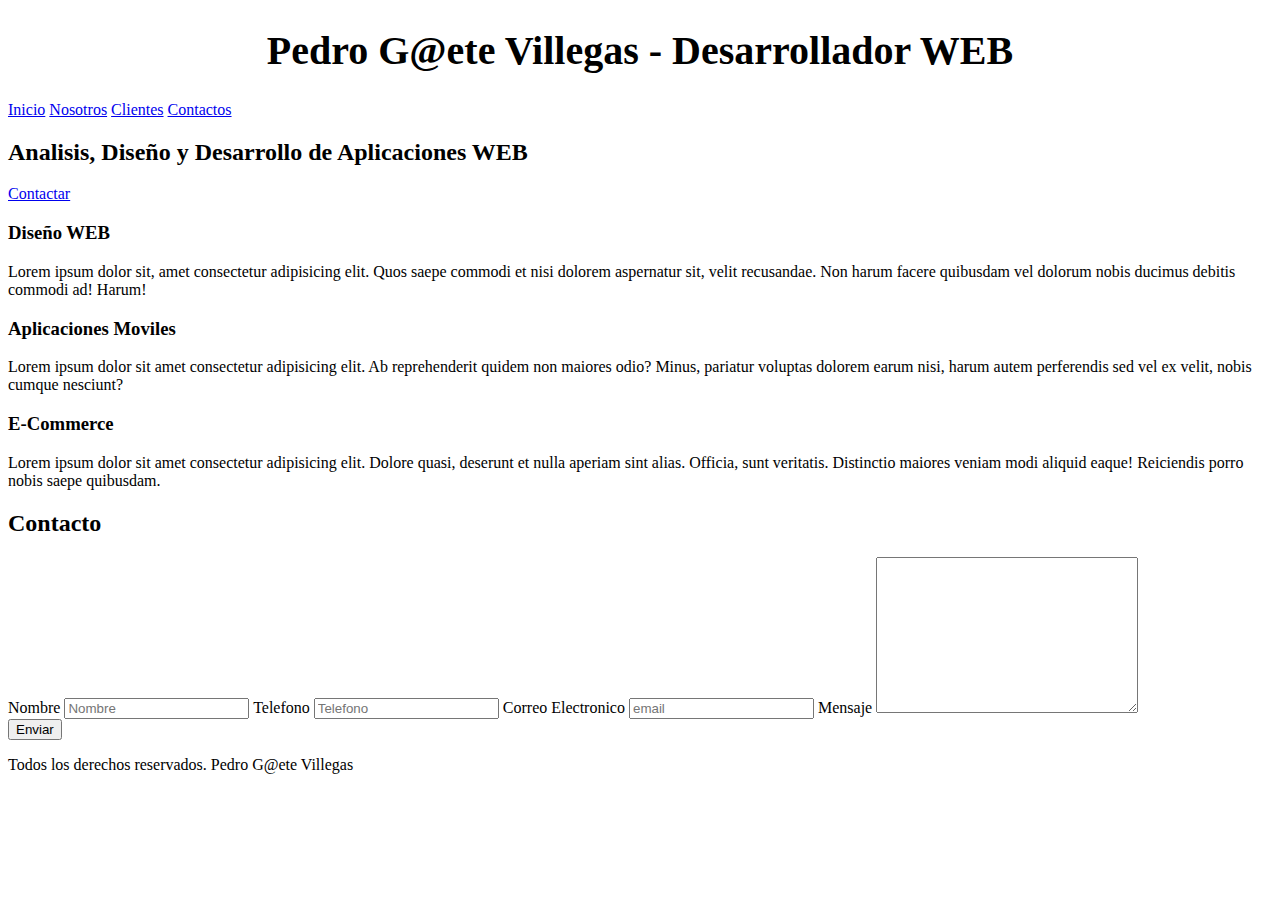
==== Freelance/index.html @ d8249018 "mover archivos" ====
<!DOCTYPE html>
<html lang="en">
<head>
    <meta charset="UTF-8">
    <meta http-equiv="X-UA-Compatible" content="IE=edge">
    <meta name="viewport" content="width=device-width, initial-scale=1.0">
    <title>Diseñador Full WEB 2.0</title>
    <link rel="stylesheet" href="css/estilo.css">
</head>
<body>
    <header>
        <h1>Pedro G@ete Villegas - <span>Desarrollador WEB</span></h1>
    </header>
    <div>
        <nav>
            <a href="index.html">Inicio</a>
            <a href="#">Nosotros</a>
            <a href="#">Clientes</a>
            <a href="#">Contactos</a>
        </nav>
    </div>
    <!--contenido personal-->
    <div>
        <h2>Analisis, Diseño y Desarrollo de Aplicaciones WEB</h2>
        
        <a href="contacto.html">Contactar</a>
    </div>

    <!--contenido servicios-->
    <div>
        <h3>Diseño WEB</h3>
        <p>Lorem ipsum dolor sit, amet consectetur adipisicing elit. 
            Quos saepe commodi et nisi dolorem aspernatur sit, velit recusandae. Non harum facere quibusdam vel dolorum nobis ducimus debitis commodi ad! Harum!</p>

        <h3>Aplicaciones Moviles</h3>
        <p>Lorem ipsum dolor sit amet consectetur adipisicing elit. Ab reprehenderit quidem non maiores odio? Minus, pariatur voluptas dolorem earum nisi, 
            harum autem perferendis sed vel ex velit, nobis cumque nesciunt?</p>

        <h3>E-Commerce</h3>
        <p>Lorem ipsum dolor sit amet consectetur adipisicing elit. Dolore quasi, deserunt et nulla aperiam sint alias. Officia, 
            sunt veritatis. Distinctio maiores veniam modi aliquid eaque! Reiciendis porro nobis saepe quibusdam.</p>
    </div>

    <!--Formulario de Contactos-->
    <div>
        <h2>Contacto</h2>
        <form action="#" method="POST">
            <div>
                <label>Nombre</label>
                <input type="text" name="nombre" placeholder="Nombre" required>
                
                <label>Telefono</label>
                <input type="tel" name="Telefono" placeholder="Telefono" required>
                
                <label>Correo Electronico</label>
                <input type="mail" name="email" placeholder="email" required>

                <label>Mensaje</label>
                <textarea name="mensaje" id="mensaje" cols="30" rows="10"></textarea>
            </div>    
            <div>
                <input type="submit" value="Enviar">
            </div>
          </form>
    </div>

    <!--pie de pagina-->

    <footer>
        <p>Todos los derechos reservados. Pedro G@ete Villegas</p>
    </footer>




</body>
</html>
---- Freelance/css/estilo.css ----
html{
    font-size:62.5%;
}
body{
    font-size: 16px;  /* 1em = 10px */
}

h1{
    text-align: center;
    font-size: 2.5em;
}

span{
    font-size: 1em;
}
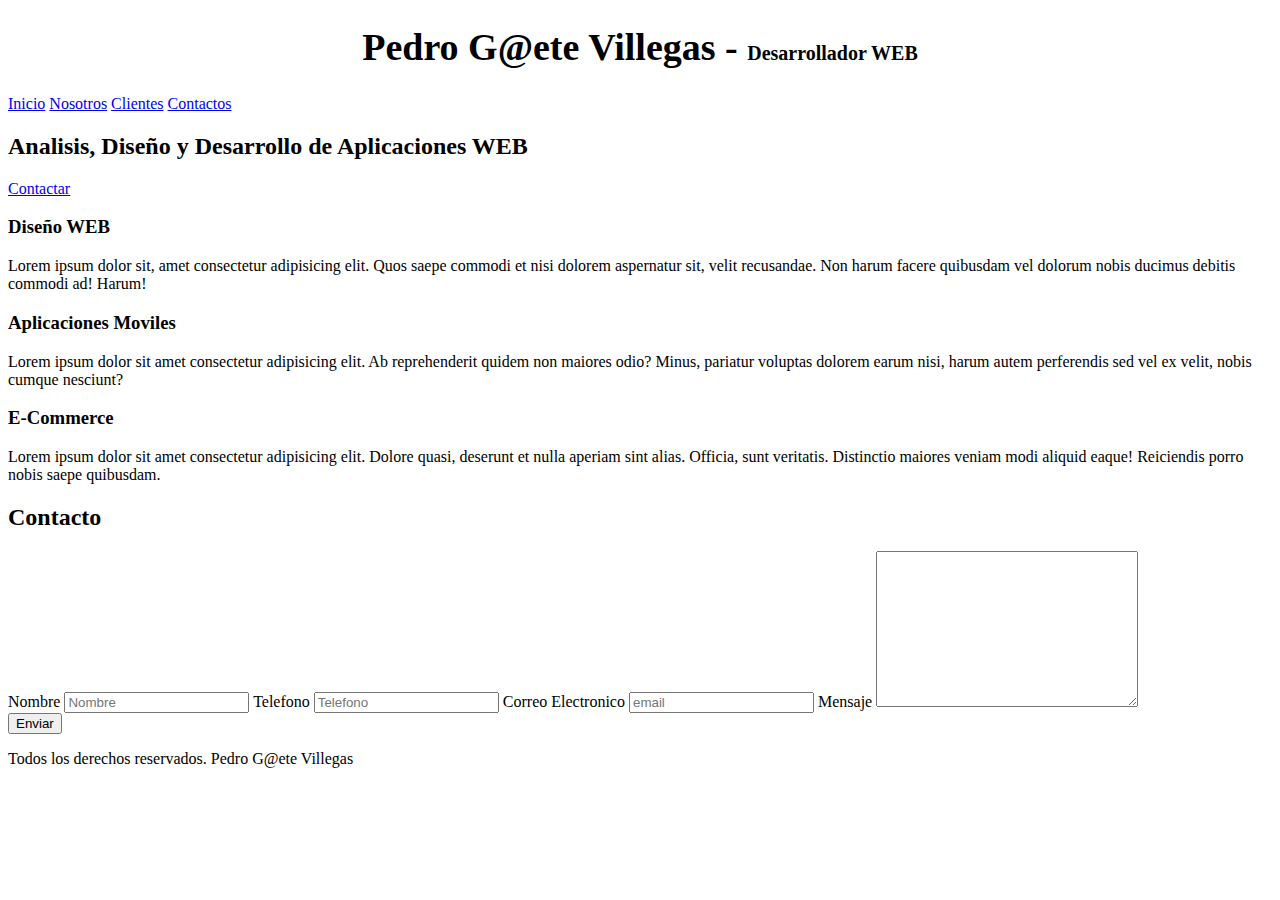
==== commit d70fc649: "freelance css" ====
--- a/Freelance/index.html
+++ b/Freelance/index.html
@@ -9,7 +9,7 @@
 </head>
 <body>
     <header>
-        <h1>Pedro G@ete Villegas - <span>Desarrollador WEB</span></h1>
+        <h1 class="titulo">Pedro G@ete Villegas - <span>Desarrollador WEB</span></h1>
     </header>
     <div>
         <nav>
--- a/Freelance/css/estilo.css
+++ b/Freelance/css/estilo.css
@@ -5,12 +5,13 @@
     font-size: 16px;  /* 1em = 10px */
 }
 
-h1{
+.titulo{
     text-align: center;
-    font-size: 2.5em;
+    font-size: 3.8rem;
 }
 
-span{
-    font-size: 1em;
+.titulo span{
+    font-size: 2rem;
+
 }
 
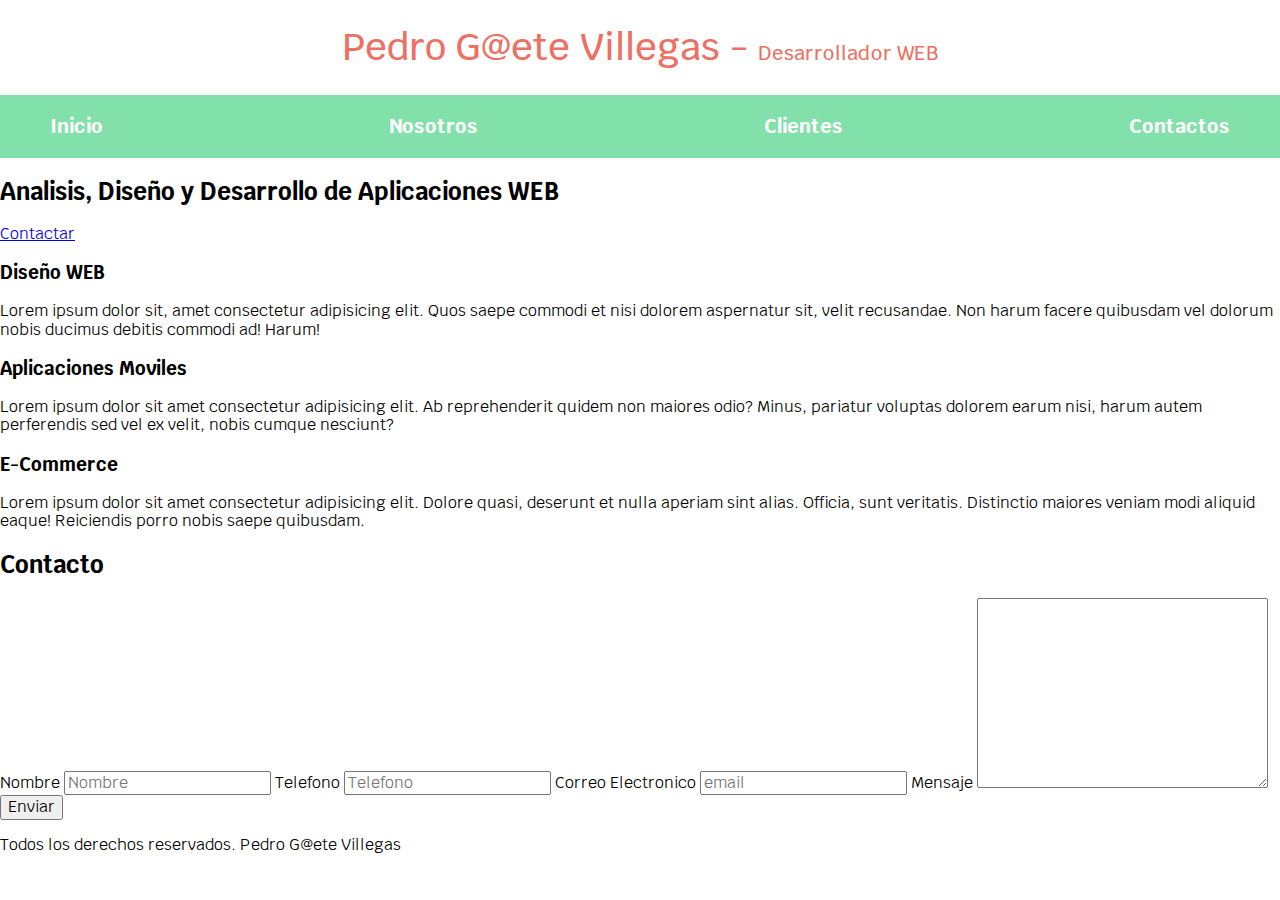
==== commit b0647ec5: "clase 2 - css menu" ====
--- a/Freelance/index.html
+++ b/Freelance/index.html
@@ -5,14 +5,19 @@
     <meta http-equiv="X-UA-Compatible" content="IE=edge">
     <meta name="viewport" content="width=device-width, initial-scale=1.0">
     <title>Diseñador Full WEB 2.0</title>
+    <!-- <link rel="preconnect" href="https://fonts.googleapis.com">
+    <link rel="preconnect" href="https://fonts.gstatic.com" crossorigin> -->
+    <link rel="stylesheet" href="css/normalize.css">
+    <link href="https://fonts.googleapis.com/css2?family=Krub:wght@400;500;700&display=swap" rel="stylesheet">
     <link rel="stylesheet" href="css/estilo.css">
 </head>
 <body>
     <header>
         <h1 class="titulo">Pedro G@ete Villegas - <span>Desarrollador WEB</span></h1>
     </header>
-    <div>
-        <nav>
+    <!--  menu princial -->
+    <div class="nav-bg">       
+        <nav class="menu-principal contenedor">
             <a href="index.html">Inicio</a>
             <a href="#">Nosotros</a>
             <a href="#">Clientes</a>
--- a/Freelance/css/estilo.css
+++ b/Freelance/css/estilo.css
@@ -1,17 +1,57 @@
+:root{
+      --blanco: #fff;
+      --black: #000;
+      --primario: #EC7063;
+      --secundario: #82E0AA;
+      --gris: #D0D3D4;
+
+      --fuente-principal: 3.8rem;
+}
+
+
 html{
     font-size:62.5%;
 }
 body{
     font-size: 16px;  /* 1em = 10px */
+    font-family: 'Krub', sans-serif;
 }
 
 .titulo{
     text-align: center;
-    font-size: 3.8rem;
+    /*font-size: 3.8rem;*/
+    font-size: var(--fuente-principal);
+    color: var(--primario);
+    font-weight: 500;    
 }
 
 .titulo span{
     font-size: 2rem;
-
 }
 
+.contenedor{
+    width: 120rem;
+    margin: 0 auto;
+}
+
+.nav-bg{
+    background-color: var(--secundario);
+}
+.menu-principal{
+    padding: 1rem;
+    display: flex;
+    justify-content: space-between;   
+}
+
+.menu-principal a {
+    color: var(--blanco);
+    text-decoration: none;
+    font-size: 2rem;
+    font-weight: 700;
+    padding: 1rem;
+}
+
+.menu-principal a:hover{
+    background-color: var(--primario);
+}
+
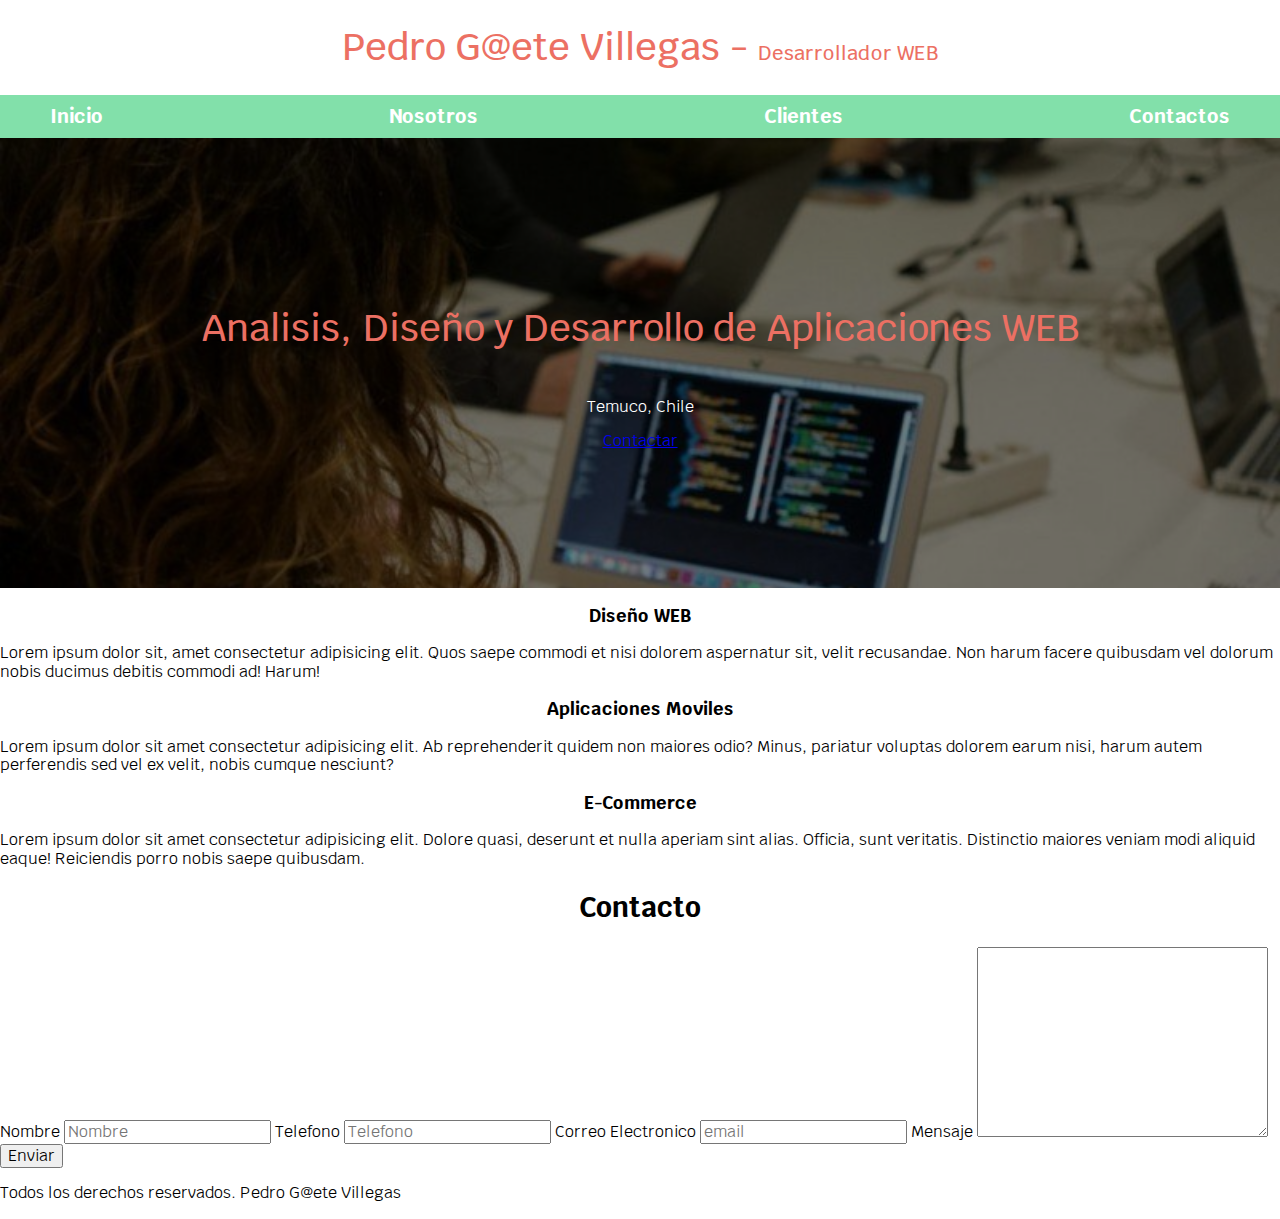
==== commit 84fa3c30: "clase 3 - imagen sombra" ====
--- a/Freelance/index.html
+++ b/Freelance/index.html
@@ -25,11 +25,16 @@
         </nav>
     </div>
     <!--contenido personal-->
-    <div>
-        <h2>Analisis, Diseño y Desarrollo de Aplicaciones WEB</h2>
-        
-        <a href="contacto.html">Contactar</a>
-    </div>
+    <section class="hero">
+        <div class="contenido-hero">
+            <h2 class="titulo" >Analisis, Diseño y Desarrollo de Aplicaciones WEB</h2>
+            
+
+            <p>Temuco, Chile</p>
+            <a href="contacto.html">Contactar</a>
+        </div>
+    </section>
+
 
     <!--contenido servicios-->
     <div>
--- a/Freelance/css/estilo.css
+++ b/Freelance/css/estilo.css
@@ -8,13 +8,34 @@
       --fuente-principal: 3.8rem;
 }
 
-
 html{
     font-size:62.5%;
+    box-sizing: border-box;
 }
+
+*, *::before, *::after{
+    box-sizing: inherit;
+}
+
 body{
     font-size: 16px;  /* 1em = 10px */
     font-family: 'Krub', sans-serif;
+}
+
+h1{
+    font-size: 3.8rem;
+}
+
+h2{
+    font-size: 2.8rem;
+}
+
+h3{
+    font-size: 1.8rem;
+}
+
+h1, h2, h3{
+    text-align: center;
 }
 
 .titulo{
@@ -30,7 +51,7 @@
 }
 
 .contenedor{
-    width: 120rem;
+    max-width: 120rem;
     margin: 0 auto;
 }
 
@@ -38,12 +59,21 @@
     background-color: var(--secundario);
 }
 .menu-principal{
-    padding: 1rem;
     display: flex;
-    justify-content: space-between;   
+    flex-direction: column;
+    
+}
+
+@media (min-width: 768px){
+    .menu-principal{
+        flex-direction: row;
+        justify-content: space-between;   
+    }
 }
 
 .menu-principal a {
+    display: block;
+    text-align: center;
     color: var(--blanco);
     text-decoration: none;
     font-size: 2rem;
@@ -55,3 +85,32 @@
     background-color: var(--primario);
 }
 
+.hero{
+    background-image: url(../img/img-portada.jpeg);
+    background-repeat: no-repeat;
+    background-size: cover;
+    height: 450px;
+   
+    position: relative;
+}
+
+.contenido-hero{
+    position: absolute;
+    background-color: rgba(0,0,0, .7);
+    background-color: rgb( 0 0 0 / 50%);
+    width: 100%;
+    height: 100%;
+
+    display: flex;
+    flex-direction: column;
+    align-items: center;
+    justify-content: center;
+}
+
+.contenido-hero h2{
+
+}
+.contenido-hero p{
+    color: var(--blanco);
+}
+
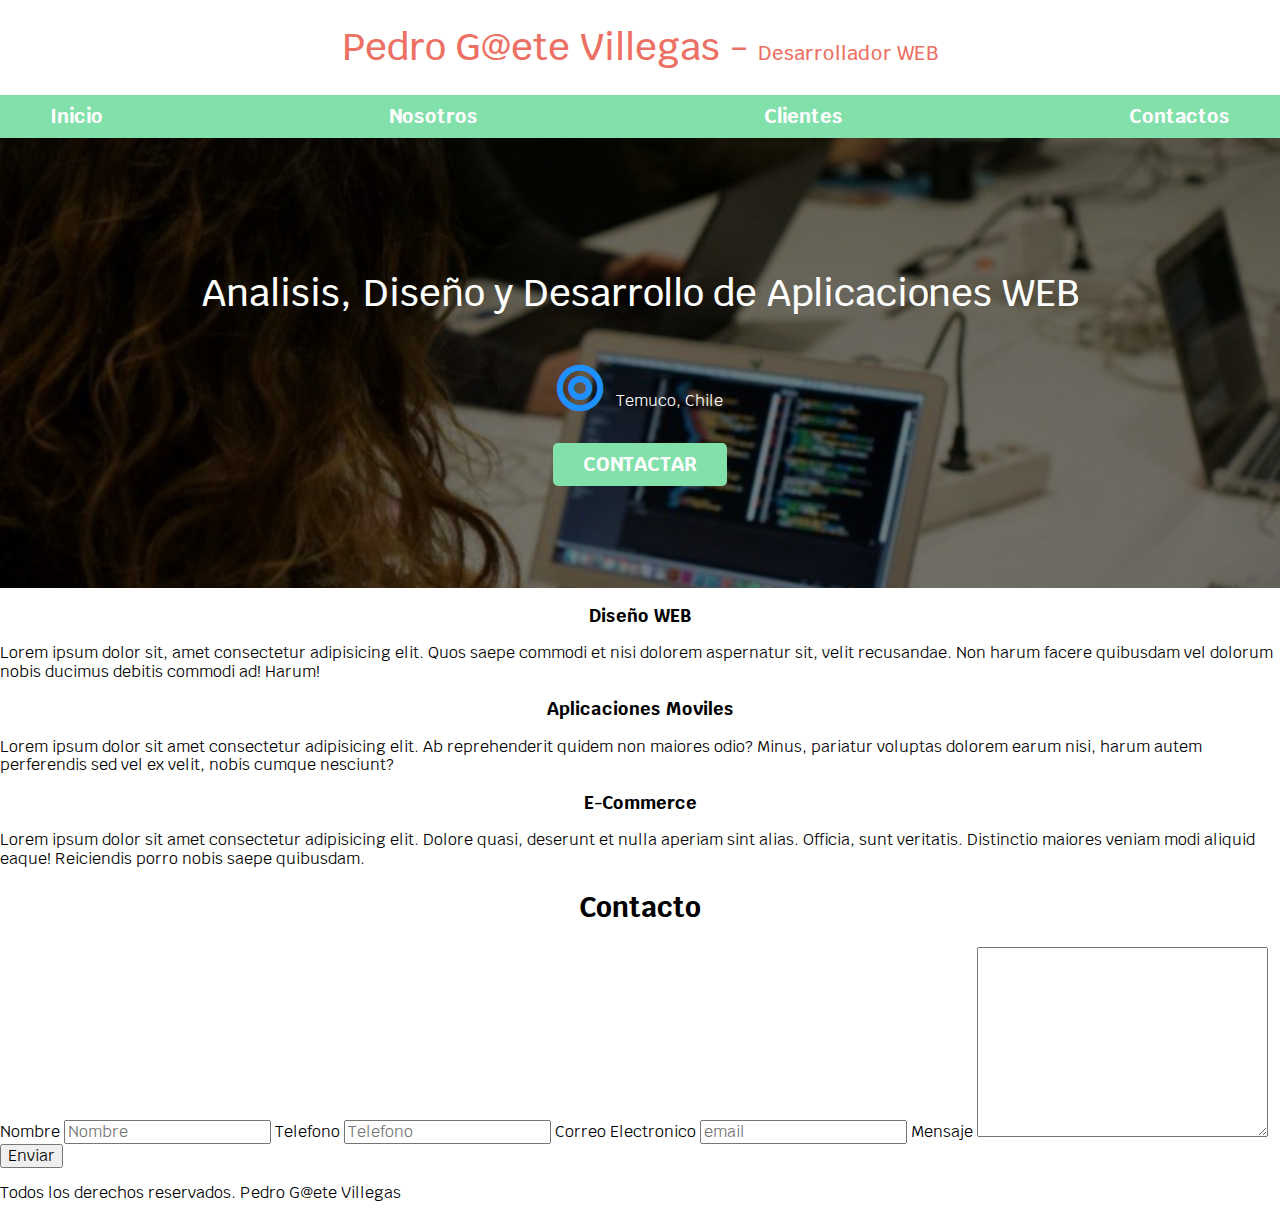
==== commit 2fd1d094: "clase 29-9" ====
--- a/Freelance/index.html
+++ b/Freelance/index.html
@@ -8,6 +8,7 @@
     <!-- <link rel="preconnect" href="https://fonts.googleapis.com">
     <link rel="preconnect" href="https://fonts.gstatic.com" crossorigin> -->
     <link rel="stylesheet" href="css/normalize.css">
+    <link rel="stylesheet" href="css/all.min.css">
     <link href="https://fonts.googleapis.com/css2?family=Krub:wght@400;500;700&display=swap" rel="stylesheet">
     <link rel="stylesheet" href="css/estilo.css">
 </head>
@@ -28,10 +29,16 @@
     <section class="hero">
         <div class="contenido-hero">
             <h2 class="titulo" >Analisis, Diseño y Desarrollo de Aplicaciones WEB</h2>
-            
-
-            <p>Temuco, Chile</p>
-            <a href="contacto.html">Contactar</a>
+            <div class="ubicacion">
+                <p>
+                  <span style="font-size: 48px; color: Dodgerblue;">
+                    <i class="fas fa-bullseye"></i>
+                  </span>
+                 Temuco, Chile</p>                
+            </div>
+            <a class="boton" href="contacto.html">Contactar</a>
+           
+           
         </div>
     </section>
 
--- a/Freelance/css/all.min.css
+++ b/Freelance/css/all.min.css
@@ -0,0 +1,5 @@
+/*!
+ * Font Awesome Free 5.15.4 by @fontawesome - https://fontawesome.com
+ * License - https://fontawesome.com/license/free (Icons: CC BY 4.0, Fonts: SIL OFL 1.1, Code: MIT License)
+ */
+.fa,.fab,.fad,.fal,.far,.fas{-moz-osx-font-smoothing:grayscale;-webkit-font-smoothing:antialiased;display:inline-block;font-style:normal;font-variant:normal;text-rendering:auto;line-height:1}.fa-lg{font-size:1.33333em;line-height:.75em;vertical-align:-.0667em}.fa-xs{font-size:.75em}.fa-sm{font-size:.875em}.fa-1x{font-size:1em}.fa-2x{font-size:2em}.fa-3x{font-size:3em}.fa-4x{font-size:4em}.fa-5x{font-size:5em}.fa-6x{font-size:6em}.fa-7x{font-size:7em}.fa-8x{font-size:8em}.fa-9x{font-size:9em}.fa-10x{font-size:10em}.fa-fw{text-align:center;width:1.25em}.fa-ul{list-style-type:none;margin-left:2.5em;padding-left:0}.fa-ul>li{position:relative}.fa-li{left:-2em;position:absolute;text-align:center;width:2em;line-height:inherit}.fa-border{border:.08em solid #eee;border-radius:.1em;padding:.2em .25em .15em}.fa-pull-left{float:left}.fa-pull-right{float:right}.fa.fa-pull-left,.fab.fa-pull-left,.fal.fa-pull-left,.far.fa-pull-left,.fas.fa-pull-left{margin-right:.3em}.fa.fa-pull-right,.fab.fa-pull-right,.fal.fa-pull-right,.far.fa-pull-right,.fas.fa-pull-right{margin-left:.3em}.fa-spin{-webkit-animation:fa-spin 2s linear infinite;animation:fa-spin 2s linear infinite}.fa-pulse{-webkit-animation:fa-spin 1s steps(8) infinite;animation:fa-spin 1s steps(8) infinite}@-webkit-keyframes fa-spin{0%{-webkit-transform:rotate(0deg);transform:rotate(0deg)}to{-webkit-transform:rotate(1turn);transform:rotate(1turn)}}@keyframes fa-spin{0%{-webkit-transform:rotate(0deg);transform:rotate(0deg)}to{-webkit-transform:rotate(1turn);transform:rotate(1turn)}}.fa-rotate-90{-ms-filter:"progid:DXImageTransform.Microsoft.BasicImage(rotation=1)";-webkit-transform:rotate(90deg);transform:rotate(90deg)}.fa-rotate-180{-ms-filter:"progid:DXImageTransform.Microsoft.BasicImage(rotation=2)";-webkit-transform:rotate(180deg);transform:rotate(180deg)}.fa-rotate-270{-ms-filter:"progid:DXImageTransform.Microsoft.BasicImage(rotation=3)";-webkit-transform:rotate(270deg);transform:rotate(270deg)}.fa-flip-horizontal{-ms-filter:"progid:DXImageTransform.Microsoft.BasicImage(rotation=0, mirror=1)";-webkit-transform:scaleX(-1);transform:scaleX(-1)}.fa-flip-vertical{-webkit-transform:scaleY(-1);transform:scaleY(-1)}.fa-flip-both,.fa-flip-horizontal.fa-flip-vertical,.fa-flip-vertical{-ms-filter:"progid:DXImageTransform.Microsoft.BasicImage(rotation=2, mirror=1)"}.fa-flip-both,.fa-flip-horizontal.fa-flip-vertical{-webkit-transform:scale(-1);transform:scale(-1)}:root .fa-flip-both,:root .fa-flip-horizontal,:root .fa-flip-vertical,:root .fa-rotate-90,:root .fa-rotate-180,:root .fa-rotate-270{-webkit-filter:none;filter:none}.fa-stack{display:inline-block;height:2em;line-height:2em;position:relative;vertical-align:middle;width:2.5em}.fa-stack-1x,.fa-stack-2x{left:0;position:absolute;text-align:center;width:100%}.fa-stack-1x{line-height:inherit}.fa-stack-2x{font-size:2em}.fa-inverse{color:#fff}.fa-500px:before{content:"\f26e"}.fa-accessible-icon:before{content:"\f368"}.fa-accusoft:before{content:"\f369"}.fa-acquisitions-incorporated:before{content:"\f6af"}.fa-ad:before{content:"\f641"}.fa-address-book:before{content:"\f2b9"}.fa-address-card:before{content:"\f2bb"}.fa-adjust:before{content:"\f042"}.fa-adn:before{content:"\f170"}.fa-adversal:before{content:"\f36a"}.fa-affiliatetheme:before{content:"\f36b"}.fa-air-freshener:before{content:"\f5d0"}.fa-airbnb:before{content:"\f834"}.fa-algolia:before{content:"\f36c"}.fa-align-center:before{content:"\f037"}.fa-align-justify:before{content:"\f039"}.fa-align-left:before{content:"\f036"}.fa-align-right:before{content:"\f038"}.fa-alipay:before{content:"\f642"}.fa-allergies:before{content:"\f461"}.fa-amazon:before{content:"\f270"}.fa-amazon-pay:before{content:"\f42c"}.fa-ambulance:before{content:"\f0f9"}.fa-american-sign-language-interpreting:before{content:"\f2a3"}.fa-amilia:before{content:"\f36d"}.fa-anchor:before{content:"\f13d"}.fa-android:before{content:"\f17b"}.fa-angellist:before{content:"\f209"}.fa-angle-double-down:before{content:"\f103"}.fa-angle-double-left:before{content:"\f100"}.fa-angle-double-right:before{content:"\f101"}.fa-angle-double-up:before{content:"\f102"}.fa-angle-down:before{content:"\f107"}.fa-angle-left:before{content:"\f104"}.fa-angle-right:before{content:"\f105"}.fa-angle-up:before{content:"\f106"}.fa-angry:before{content:"\f556"}.fa-angrycreative:before{content:"\f36e"}.fa-angular:before{content:"\f420"}.fa-ankh:before{content:"\f644"}.fa-app-store:before{content:"\f36f"}.fa-app-store-ios:before{content:"\f370"}.fa-apper:before{content:"\f371"}.fa-apple:before{content:"\f179"}.fa-apple-alt:before{content:"\f5d1"}.fa-apple-pay:before{content:"\f415"}.fa-archive:before{content:"\f187"}.fa-archway:before{content:"\f557"}.fa-arrow-alt-circle-down:before{content:"\f358"}.fa-arrow-alt-circle-left:before{content:"\f359"}.fa-arrow-alt-circle-right:before{content:"\f35a"}.fa-arrow-alt-circle-up:before{content:"\f35b"}.fa-arrow-circle-down:before{content:"\f0ab"}.fa-arrow-circle-left:before{content:"\f0a8"}.fa-arrow-circle-right:before{content:"\f0a9"}.fa-arrow-circle-up:before{content:"\f0aa"}.fa-arrow-down:before{content:"\f063"}.fa-arrow-left:before{content:"\f060"}.fa-arrow-right:before{content:"\f061"}.fa-arrow-up:before{content:"\f062"}.fa-arrows-alt:before{content:"\f0b2"}.fa-arrows-alt-h:before{content:"\f337"}.fa-arrows-alt-v:before{content:"\f338"}.fa-artstation:before{content:"\f77a"}.fa-assistive-listening-systems:before{content:"\f2a2"}.fa-asterisk:before{content:"\f069"}.fa-asymmetrik:before{content:"\f372"}.fa-at:before{content:"\f1fa"}.fa-atlas:before{content:"\f558"}.fa-atlassian:before{content:"\f77b"}.fa-atom:before{content:"\f5d2"}.fa-audible:before{content:"\f373"}.fa-audio-description:before{content:"\f29e"}.fa-autoprefixer:before{content:"\f41c"}.fa-avianex:before{content:"\f374"}.fa-aviato:before{content:"\f421"}.fa-award:before{content:"\f559"}.fa-aws:before{content:"\f375"}.fa-baby:before{content:"\f77c"}.fa-baby-carriage:before{content:"\f77d"}.fa-backspace:before{content:"\f55a"}.fa-backward:before{content:"\f04a"}.fa-bacon:before{content:"\f7e5"}.fa-bacteria:before{content:"\e059"}.fa-bacterium:before{content:"\e05a"}.fa-bahai:before{content:"\f666"}.fa-balance-scale:before{content:"\f24e"}.fa-balance-scale-left:before{content:"\f515"}.fa-balance-scale-right:before{content:"\f516"}.fa-ban:before{content:"\f05e"}.fa-band-aid:before{content:"\f462"}.fa-bandcamp:before{content:"\f2d5"}.fa-barcode:before{content:"\f02a"}.fa-bars:before{content:"\f0c9"}.fa-baseball-ball:before{content:"\f433"}.fa-basketball-ball:before{content:"\f434"}.fa-bath:before{content:"\f2cd"}.fa-battery-empty:before{content:"\f244"}.fa-battery-full:before{content:"\f240"}.fa-battery-half:before{content:"\f242"}.fa-battery-quarter:before{content:"\f243"}.fa-battery-three-quarters:before{content:"\f241"}.fa-battle-net:before{content:"\f835"}.fa-bed:before{content:"\f236"}.fa-beer:before{content:"\f0fc"}.fa-behance:before{content:"\f1b4"}.fa-behance-square:before{content:"\f1b5"}.fa-bell:before{content:"\f0f3"}.fa-bell-slash:before{content:"\f1f6"}.fa-bezier-curve:before{content:"\f55b"}.fa-bible:before{content:"\f647"}.fa-bicycle:before{content:"\f206"}.fa-biking:before{content:"\f84a"}.fa-bimobject:before{content:"\f378"}.fa-binoculars:before{content:"\f1e5"}.fa-biohazard:before{content:"\f780"}.fa-birthday-cake:before{content:"\f1fd"}.fa-bitbucket:before{content:"\f171"}.fa-bitcoin:before{content:"\f379"}.fa-bity:before{content:"\f37a"}.fa-black-tie:before{content:"\f27e"}.fa-blackberry:before{content:"\f37b"}.fa-blender:before{content:"\f517"}.fa-blender-phone:before{content:"\f6b6"}.fa-blind:before{content:"\f29d"}.fa-blog:before{content:"\f781"}.fa-blogger:before{content:"\f37c"}.fa-blogger-b:before{content:"\f37d"}.fa-bluetooth:before{content:"\f293"}.fa-bluetooth-b:before{content:"\f294"}.fa-bold:before{content:"\f032"}.fa-bolt:before{content:"\f0e7"}.fa-bomb:before{content:"\f1e2"}.fa-bone:before{content:"\f5d7"}.fa-bong:before{content:"\f55c"}.fa-book:before{content:"\f02d"}.fa-book-dead:before{content:"\f6b7"}.fa-book-medical:before{content:"\f7e6"}.fa-book-open:before{content:"\f518"}.fa-book-reader:before{content:"\f5da"}.fa-bookmark:before{content:"\f02e"}.fa-bootstrap:before{content:"\f836"}.fa-border-all:before{content:"\f84c"}.fa-border-none:before{content:"\f850"}.fa-border-style:before{content:"\f853"}.fa-bowling-ball:before{content:"\f436"}.fa-box:before{content:"\f466"}.fa-box-open:before{content:"\f49e"}.fa-box-tissue:before{content:"\e05b"}.fa-boxes:before{content:"\f468"}.fa-braille:before{content:"\f2a1"}.fa-brain:before{content:"\f5dc"}.fa-bread-slice:before{content:"\f7ec"}.fa-briefcase:before{content:"\f0b1"}.fa-briefcase-medical:before{content:"\f469"}.fa-broadcast-tower:before{content:"\f519"}.fa-broom:before{content:"\f51a"}.fa-brush:before{content:"\f55d"}.fa-btc:before{content:"\f15a"}.fa-buffer:before{content:"\f837"}.fa-bug:before{content:"\f188"}.fa-building:before{content:"\f1ad"}.fa-bullhorn:before{content:"\f0a1"}.fa-bullseye:before{content:"\f140"}.fa-burn:before{content:"\f46a"}.fa-buromobelexperte:before{content:"\f37f"}.fa-bus:before{content:"\f207"}.fa-bus-alt:before{content:"\f55e"}.fa-business-time:before{content:"\f64a"}.fa-buy-n-large:before{content:"\f8a6"}.fa-buysellads:before{content:"\f20d"}.fa-calculator:before{content:"\f1ec"}.fa-calendar:before{content:"\f133"}.fa-calendar-alt:before{content:"\f073"}.fa-calendar-check:before{content:"\f274"}.fa-calendar-day:before{content:"\f783"}.fa-calendar-minus:before{content:"\f272"}.fa-calendar-plus:before{content:"\f271"}.fa-calendar-times:before{content:"\f273"}.fa-calendar-week:before{content:"\f784"}.fa-camera:before{content:"\f030"}.fa-camera-retro:before{content:"\f083"}.fa-campground:before{content:"\f6bb"}.fa-canadian-maple-leaf:before{content:"\f785"}.fa-candy-cane:before{content:"\f786"}.fa-cannabis:before{content:"\f55f"}.fa-capsules:before{content:"\f46b"}.fa-car:before{content:"\f1b9"}.fa-car-alt:before{content:"\f5de"}.fa-car-battery:before{content:"\f5df"}.fa-car-crash:before{content:"\f5e1"}.fa-car-side:before{content:"\f5e4"}.fa-caravan:before{content:"\f8ff"}.fa-caret-down:before{content:"\f0d7"}.fa-caret-left:before{content:"\f0d9"}.fa-caret-right:before{content:"\f0da"}.fa-caret-square-down:before{content:"\f150"}.fa-caret-square-left:before{content:"\f191"}.fa-caret-square-right:before{content:"\f152"}.fa-caret-square-up:before{content:"\f151"}.fa-caret-up:before{content:"\f0d8"}.fa-carrot:before{content:"\f787"}.fa-cart-arrow-down:before{content:"\f218"}.fa-cart-plus:before{content:"\f217"}.fa-cash-register:before{content:"\f788"}.fa-cat:before{content:"\f6be"}.fa-cc-amazon-pay:before{content:"\f42d"}.fa-cc-amex:before{content:"\f1f3"}.fa-cc-apple-pay:before{content:"\f416"}.fa-cc-diners-club:before{content:"\f24c"}.fa-cc-discover:before{content:"\f1f2"}.fa-cc-jcb:before{content:"\f24b"}.fa-cc-mastercard:before{content:"\f1f1"}.fa-cc-paypal:before{content:"\f1f4"}.fa-cc-stripe:before{content:"\f1f5"}.fa-cc-visa:before{content:"\f1f0"}.fa-centercode:before{content:"\f380"}.fa-centos:before{content:"\f789"}.fa-certificate:before{content:"\f0a3"}.fa-chair:before{content:"\f6c0"}.fa-chalkboard:before{content:"\f51b"}.fa-chalkboard-teacher:before{content:"\f51c"}.fa-charging-station:before{content:"\f5e7"}.fa-chart-area:before{content:"\f1fe"}.fa-chart-bar:before{content:"\f080"}.fa-chart-line:before{content:"\f201"}.fa-chart-pie:before{content:"\f200"}.fa-check:before{content:"\f00c"}.fa-check-circle:before{content:"\f058"}.fa-check-double:before{content:"\f560"}.fa-check-square:before{content:"\f14a"}.fa-cheese:before{content:"\f7ef"}.fa-chess:before{content:"\f439"}.fa-chess-bishop:before{content:"\f43a"}.fa-chess-board:before{content:"\f43c"}.fa-chess-king:before{content:"\f43f"}.fa-chess-knight:before{content:"\f441"}.fa-chess-pawn:before{content:"\f443"}.fa-chess-queen:before{content:"\f445"}.fa-chess-rook:before{content:"\f447"}.fa-chevron-circle-down:before{content:"\f13a"}.fa-chevron-circle-left:before{content:"\f137"}.fa-chevron-circle-right:before{content:"\f138"}.fa-chevron-circle-up:before{content:"\f139"}.fa-chevron-down:before{content:"\f078"}.fa-chevron-left:before{content:"\f053"}.fa-chevron-right:before{content:"\f054"}.fa-chevron-up:before{content:"\f077"}.fa-child:before{content:"\f1ae"}.fa-chrome:before{content:"\f268"}.fa-chromecast:before{content:"\f838"}.fa-church:before{content:"\f51d"}.fa-circle:before{content:"\f111"}.fa-circle-notch:before{content:"\f1ce"}.fa-city:before{content:"\f64f"}.fa-clinic-medical:before{content:"\f7f2"}.fa-clipboard:before{content:"\f328"}.fa-clipboard-check:before{content:"\f46c"}.fa-clipboard-list:before{content:"\f46d"}.fa-clock:before{content:"\f017"}.fa-clone:before{content:"\f24d"}.fa-closed-captioning:before{content:"\f20a"}.fa-cloud:before{content:"\f0c2"}.fa-cloud-download-alt:before{content:"\f381"}.fa-cloud-meatball:before{content:"\f73b"}.fa-cloud-moon:before{content:"\f6c3"}.fa-cloud-moon-rain:before{content:"\f73c"}.fa-cloud-rain:before{content:"\f73d"}.fa-cloud-showers-heavy:before{content:"\f740"}.fa-cloud-sun:before{content:"\f6c4"}.fa-cloud-sun-rain:before{content:"\f743"}.fa-cloud-upload-alt:before{content:"\f382"}.fa-cloudflare:before{content:"\e07d"}.fa-cloudscale:before{content:"\f383"}.fa-cloudsmith:before{content:"\f384"}.fa-cloudversify:before{content:"\f385"}.fa-cocktail:before{content:"\f561"}.fa-code:before{content:"\f121"}.fa-code-branch:before{content:"\f126"}.fa-codepen:before{content:"\f1cb"}.fa-codiepie:before{content:"\f284"}.fa-coffee:before{content:"\f0f4"}.fa-cog:before{content:"\f013"}.fa-cogs:before{content:"\f085"}.fa-coins:before{content:"\f51e"}.fa-columns:before{content:"\f0db"}.fa-comment:before{content:"\f075"}.fa-comment-alt:before{content:"\f27a"}.fa-comment-dollar:before{content:"\f651"}.fa-comment-dots:before{content:"\f4ad"}.fa-comment-medical:before{content:"\f7f5"}.fa-comment-slash:before{content:"\f4b3"}.fa-comments:before{content:"\f086"}.fa-comments-dollar:before{content:"\f653"}.fa-compact-disc:before{content:"\f51f"}.fa-compass:before{content:"\f14e"}.fa-compress:before{content:"\f066"}.fa-compress-alt:before{content:"\f422"}.fa-compress-arrows-alt:before{content:"\f78c"}.fa-concierge-bell:before{content:"\f562"}.fa-confluence:before{content:"\f78d"}.fa-connectdevelop:before{content:"\f20e"}.fa-contao:before{content:"\f26d"}.fa-cookie:before{content:"\f563"}.fa-cookie-bite:before{content:"\f564"}.fa-copy:before{content:"\f0c5"}.fa-copyright:before{content:"\f1f9"}.fa-cotton-bureau:before{content:"\f89e"}.fa-couch:before{content:"\f4b8"}.fa-cpanel:before{content:"\f388"}.fa-creative-commons:before{content:"\f25e"}.fa-creative-commons-by:before{content:"\f4e7"}.fa-creative-commons-nc:before{content:"\f4e8"}.fa-creative-commons-nc-eu:before{content:"\f4e9"}.fa-creative-commons-nc-jp:before{content:"\f4ea"}.fa-creative-commons-nd:before{content:"\f4eb"}.fa-creative-commons-pd:before{content:"\f4ec"}.fa-creative-commons-pd-alt:before{content:"\f4ed"}.fa-creative-commons-remix:before{content:"\f4ee"}.fa-creative-commons-sa:before{content:"\f4ef"}.fa-creative-commons-sampling:before{content:"\f4f0"}.fa-creative-commons-sampling-plus:before{content:"\f4f1"}.fa-creative-commons-share:before{content:"\f4f2"}.fa-creative-commons-zero:before{content:"\f4f3"}.fa-credit-card:before{content:"\f09d"}.fa-critical-role:before{content:"\f6c9"}.fa-crop:before{content:"\f125"}.fa-crop-alt:before{content:"\f565"}.fa-cross:before{content:"\f654"}.fa-crosshairs:before{content:"\f05b"}.fa-crow:before{content:"\f520"}.fa-crown:before{content:"\f521"}.fa-crutch:before{content:"\f7f7"}.fa-css3:before{content:"\f13c"}.fa-css3-alt:before{content:"\f38b"}.fa-cube:before{content:"\f1b2"}.fa-cubes:before{content:"\f1b3"}.fa-cut:before{content:"\f0c4"}.fa-cuttlefish:before{content:"\f38c"}.fa-d-and-d:before{content:"\f38d"}.fa-d-and-d-beyond:before{content:"\f6ca"}.fa-dailymotion:before{content:"\e052"}.fa-dashcube:before{content:"\f210"}.fa-database:before{content:"\f1c0"}.fa-deaf:before{content:"\f2a4"}.fa-deezer:before{content:"\e077"}.fa-delicious:before{content:"\f1a5"}.fa-democrat:before{content:"\f747"}.fa-deploydog:before{content:"\f38e"}.fa-deskpro:before{content:"\f38f"}.fa-desktop:before{content:"\f108"}.fa-dev:before{content:"\f6cc"}.fa-deviantart:before{content:"\f1bd"}.fa-dharmachakra:before{content:"\f655"}.fa-dhl:before{content:"\f790"}.fa-diagnoses:before{content:"\f470"}.fa-diaspora:before{content:"\f791"}.fa-dice:before{content:"\f522"}.fa-dice-d20:before{content:"\f6cf"}.fa-dice-d6:before{content:"\f6d1"}.fa-dice-five:before{content:"\f523"}.fa-dice-four:before{content:"\f524"}.fa-dice-one:before{content:"\f525"}.fa-dice-six:before{content:"\f526"}.fa-dice-three:before{content:"\f527"}.fa-dice-two:before{content:"\f528"}.fa-digg:before{content:"\f1a6"}.fa-digital-ocean:before{content:"\f391"}.fa-digital-tachograph:before{content:"\f566"}.fa-directions:before{content:"\f5eb"}.fa-discord:before{content:"\f392"}.fa-discourse:before{content:"\f393"}.fa-disease:before{content:"\f7fa"}.fa-divide:before{content:"\f529"}.fa-dizzy:before{content:"\f567"}.fa-dna:before{content:"\f471"}.fa-dochub:before{content:"\f394"}.fa-docker:before{content:"\f395"}.fa-dog:before{content:"\f6d3"}.fa-dollar-sign:before{content:"\f155"}.fa-dolly:before{content:"\f472"}.fa-dolly-flatbed:before{content:"\f474"}.fa-donate:before{content:"\f4b9"}.fa-door-closed:before{content:"\f52a"}.fa-door-open:before{content:"\f52b"}.fa-dot-circle:before{content:"\f192"}.fa-dove:before{content:"\f4ba"}.fa-download:before{content:"\f019"}.fa-draft2digital:before{content:"\f396"}.fa-drafting-compass:before{content:"\f568"}.fa-dragon:before{content:"\f6d5"}.fa-draw-polygon:before{content:"\f5ee"}.fa-dribbble:before{content:"\f17d"}.fa-dribbble-square:before{content:"\f397"}.fa-dropbox:before{content:"\f16b"}.fa-drum:before{content:"\f569"}.fa-drum-steelpan:before{content:"\f56a"}.fa-drumstick-bite:before{content:"\f6d7"}.fa-drupal:before{content:"\f1a9"}.fa-dumbbell:before{content:"\f44b"}.fa-dumpster:before{content:"\f793"}.fa-dumpster-fire:before{content:"\f794"}.fa-dungeon:before{content:"\f6d9"}.fa-dyalog:before{content:"\f399"}.fa-earlybirds:before{content:"\f39a"}.fa-ebay:before{content:"\f4f4"}.fa-edge:before{content:"\f282"}.fa-edge-legacy:before{content:"\e078"}.fa-edit:before{content:"\f044"}.fa-egg:before{content:"\f7fb"}.fa-eject:before{content:"\f052"}.fa-elementor:before{content:"\f430"}.fa-ellipsis-h:before{content:"\f141"}.fa-ellipsis-v:before{content:"\f142"}.fa-ello:before{content:"\f5f1"}.fa-ember:before{content:"\f423"}.fa-empire:before{content:"\f1d1"}.fa-envelope:before{content:"\f0e0"}.fa-envelope-open:before{content:"\f2b6"}.fa-envelope-open-text:before{content:"\f658"}.fa-envelope-square:before{content:"\f199"}.fa-envira:before{content:"\f299"}.fa-equals:before{content:"\f52c"}.fa-eraser:before{content:"\f12d"}.fa-erlang:before{content:"\f39d"}.fa-ethereum:before{content:"\f42e"}.fa-ethernet:before{content:"\f796"}.fa-etsy:before{content:"\f2d7"}.fa-euro-sign:before{content:"\f153"}.fa-evernote:before{content:"\f839"}.fa-exchange-alt:before{content:"\f362"}.fa-exclamation:before{content:"\f12a"}.fa-exclamation-circle:before{content:"\f06a"}.fa-exclamation-triangle:before{content:"\f071"}.fa-expand:before{content:"\f065"}.fa-expand-alt:before{content:"\f424"}.fa-expand-arrows-alt:before{content:"\f31e"}.fa-expeditedssl:before{content:"\f23e"}.fa-external-link-alt:before{content:"\f35d"}.fa-external-link-square-alt:before{content:"\f360"}.fa-eye:before{content:"\f06e"}.fa-eye-dropper:before{content:"\f1fb"}.fa-eye-slash:before{content:"\f070"}.fa-facebook:before{content:"\f09a"}.fa-facebook-f:before{content:"\f39e"}.fa-facebook-messenger:before{content:"\f39f"}.fa-facebook-square:before{content:"\f082"}.fa-fan:before{content:"\f863"}.fa-fantasy-flight-games:before{content:"\f6dc"}.fa-fast-backward:before{content:"\f049"}.fa-fast-forward:before{content:"\f050"}.fa-faucet:before{content:"\e005"}.fa-fax:before{content:"\f1ac"}.fa-feather:before{content:"\f52d"}.fa-feather-alt:before{content:"\f56b"}.fa-fedex:before{content:"\f797"}.fa-fedora:before{content:"\f798"}.fa-female:before{content:"\f182"}.fa-fighter-jet:before{content:"\f0fb"}.fa-figma:before{content:"\f799"}.fa-file:before{content:"\f15b"}.fa-file-alt:before{content:"\f15c"}.fa-file-archive:before{content:"\f1c6"}.fa-file-audio:before{content:"\f1c7"}.fa-file-code:before{content:"\f1c9"}.fa-file-contract:before{content:"\f56c"}.fa-file-csv:before{content:"\f6dd"}.fa-file-download:before{content:"\f56d"}.fa-file-excel:before{content:"\f1c3"}.fa-file-export:before{content:"\f56e"}.fa-file-image:before{content:"\f1c5"}.fa-file-import:before{content:"\f56f"}.fa-file-invoice:before{content:"\f570"}.fa-file-invoice-dollar:before{content:"\f571"}.fa-file-medical:before{content:"\f477"}.fa-file-medical-alt:before{content:"\f478"}.fa-file-pdf:before{content:"\f1c1"}.fa-file-powerpoint:before{content:"\f1c4"}.fa-file-prescription:before{content:"\f572"}.fa-file-signature:before{content:"\f573"}.fa-file-upload:before{content:"\f574"}.fa-file-video:before{content:"\f1c8"}.fa-file-word:before{content:"\f1c2"}.fa-fill:before{content:"\f575"}.fa-fill-drip:before{content:"\f576"}.fa-film:before{content:"\f008"}.fa-filter:before{content:"\f0b0"}.fa-fingerprint:before{content:"\f577"}.fa-fire:before{content:"\f06d"}.fa-fire-alt:before{content:"\f7e4"}.fa-fire-extinguisher:before{content:"\f134"}.fa-firefox:before{content:"\f269"}.fa-firefox-browser:before{content:"\e007"}.fa-first-aid:before{content:"\f479"}.fa-first-order:before{content:"\f2b0"}.fa-first-order-alt:before{content:"\f50a"}.fa-firstdraft:before{content:"\f3a1"}.fa-fish:before{content:"\f578"}.fa-fist-raised:before{content:"\f6de"}.fa-flag:before{content:"\f024"}.fa-flag-checkered:before{content:"\f11e"}.fa-flag-usa:before{content:"\f74d"}.fa-flask:before{content:"\f0c3"}.fa-flickr:before{content:"\f16e"}.fa-flipboard:before{content:"\f44d"}.fa-flushed:before{content:"\f579"}.fa-fly:before{content:"\f417"}.fa-folder:before{content:"\f07b"}.fa-folder-minus:before{content:"\f65d"}.fa-folder-open:before{content:"\f07c"}.fa-folder-plus:before{content:"\f65e"}.fa-font:before{content:"\f031"}.fa-font-awesome:before{content:"\f2b4"}.fa-font-awesome-alt:before{content:"\f35c"}.fa-font-awesome-flag:before{content:"\f425"}.fa-font-awesome-logo-full:before{content:"\f4e6"}.fa-fonticons:before{content:"\f280"}.fa-fonticons-fi:before{content:"\f3a2"}.fa-football-ball:before{content:"\f44e"}.fa-fort-awesome:before{content:"\f286"}.fa-fort-awesome-alt:before{content:"\f3a3"}.fa-forumbee:before{content:"\f211"}.fa-forward:before{content:"\f04e"}.fa-foursquare:before{content:"\f180"}.fa-free-code-camp:before{content:"\f2c5"}.fa-freebsd:before{content:"\f3a4"}.fa-frog:before{content:"\f52e"}.fa-frown:before{content:"\f119"}.fa-frown-open:before{content:"\f57a"}.fa-fulcrum:before{content:"\f50b"}.fa-funnel-dollar:before{content:"\f662"}.fa-futbol:before{content:"\f1e3"}.fa-galactic-republic:before{content:"\f50c"}.fa-galactic-senate:before{content:"\f50d"}.fa-gamepad:before{content:"\f11b"}.fa-gas-pump:before{content:"\f52f"}.fa-gavel:before{content:"\f0e3"}.fa-gem:before{content:"\f3a5"}.fa-genderless:before{content:"\f22d"}.fa-get-pocket:before{content:"\f265"}.fa-gg:before{content:"\f260"}.fa-gg-circle:before{content:"\f261"}.fa-ghost:before{content:"\f6e2"}.fa-gift:before{content:"\f06b"}.fa-gifts:before{content:"\f79c"}.fa-git:before{content:"\f1d3"}.fa-git-alt:before{content:"\f841"}.fa-git-square:before{content:"\f1d2"}.fa-github:before{content:"\f09b"}.fa-github-alt:before{content:"\f113"}.fa-github-square:before{content:"\f092"}.fa-gitkraken:before{content:"\f3a6"}.fa-gitlab:before{content:"\f296"}.fa-gitter:before{content:"\f426"}.fa-glass-cheers:before{content:"\f79f"}.fa-glass-martini:before{content:"\f000"}.fa-glass-martini-alt:before{content:"\f57b"}.fa-glass-whiskey:before{content:"\f7a0"}.fa-glasses:before{content:"\f530"}.fa-glide:before{content:"\f2a5"}.fa-glide-g:before{content:"\f2a6"}.fa-globe:before{content:"\f0ac"}.fa-globe-africa:before{content:"\f57c"}.fa-globe-americas:before{content:"\f57d"}.fa-globe-asia:before{content:"\f57e"}.fa-globe-europe:before{content:"\f7a2"}.fa-gofore:before{content:"\f3a7"}.fa-golf-ball:before{content:"\f450"}.fa-goodreads:before{content:"\f3a8"}.fa-goodreads-g:before{content:"\f3a9"}.fa-google:before{content:"\f1a0"}.fa-google-drive:before{content:"\f3aa"}.fa-google-pay:before{content:"\e079"}.fa-google-play:before{content:"\f3ab"}.fa-google-plus:before{content:"\f2b3"}.fa-google-plus-g:before{content:"\f0d5"}.fa-google-plus-square:before{content:"\f0d4"}.fa-google-wallet:before{content:"\f1ee"}.fa-gopuram:before{content:"\f664"}.fa-graduation-cap:before{content:"\f19d"}.fa-gratipay:before{content:"\f184"}.fa-grav:before{content:"\f2d6"}.fa-greater-than:before{content:"\f531"}.fa-greater-than-equal:before{content:"\f532"}.fa-grimace:before{content:"\f57f"}.fa-grin:before{content:"\f580"}.fa-grin-alt:before{content:"\f581"}.fa-grin-beam:before{content:"\f582"}.fa-grin-beam-sweat:before{content:"\f583"}.fa-grin-hearts:before{content:"\f584"}.fa-grin-squint:before{content:"\f585"}.fa-grin-squint-tears:before{content:"\f586"}.fa-grin-stars:before{content:"\f587"}.fa-grin-tears:before{content:"\f588"}.fa-grin-tongue:before{content:"\f589"}.fa-grin-tongue-squint:before{content:"\f58a"}.fa-grin-tongue-wink:before{content:"\f58b"}.fa-grin-wink:before{content:"\f58c"}.fa-grip-horizontal:before{content:"\f58d"}.fa-grip-lines:before{content:"\f7a4"}.fa-grip-lines-vertical:before{content:"\f7a5"}.fa-grip-vertical:before{content:"\f58e"}.fa-gripfire:before{content:"\f3ac"}.fa-grunt:before{content:"\f3ad"}.fa-guilded:before{content:"\e07e"}.fa-guitar:before{content:"\f7a6"}.fa-gulp:before{content:"\f3ae"}.fa-h-square:before{content:"\f0fd"}.fa-hacker-news:before{content:"\f1d4"}.fa-hacker-news-square:before{content:"\f3af"}.fa-hackerrank:before{content:"\f5f7"}.fa-hamburger:before{content:"\f805"}.fa-hammer:before{content:"\f6e3"}.fa-hamsa:before{content:"\f665"}.fa-hand-holding:before{content:"\f4bd"}.fa-hand-holding-heart:before{content:"\f4be"}.fa-hand-holding-medical:before{content:"\e05c"}.fa-hand-holding-usd:before{content:"\f4c0"}.fa-hand-holding-water:before{content:"\f4c1"}.fa-hand-lizard:before{content:"\f258"}.fa-hand-middle-finger:before{content:"\f806"}.fa-hand-paper:before{content:"\f256"}.fa-hand-peace:before{content:"\f25b"}.fa-hand-point-down:before{content:"\f0a7"}.fa-hand-point-left:before{content:"\f0a5"}.fa-hand-point-right:before{content:"\f0a4"}.fa-hand-point-up:before{content:"\f0a6"}.fa-hand-pointer:before{content:"\f25a"}.fa-hand-rock:before{content:"\f255"}.fa-hand-scissors:before{content:"\f257"}.fa-hand-sparkles:before{content:"\e05d"}.fa-hand-spock:before{content:"\f259"}.fa-hands:before{content:"\f4c2"}.fa-hands-helping:before{content:"\f4c4"}.fa-hands-wash:before{content:"\e05e"}.fa-handshake:before{content:"\f2b5"}.fa-handshake-alt-slash:before{content:"\e05f"}.fa-handshake-slash:before{content:"\e060"}.fa-hanukiah:before{content:"\f6e6"}.fa-hard-hat:before{content:"\f807"}.fa-hashtag:before{content:"\f292"}.fa-hat-cowboy:before{content:"\f8c0"}.fa-hat-cowboy-side:before{content:"\f8c1"}.fa-hat-wizard:before{content:"\f6e8"}.fa-hdd:before{content:"\f0a0"}.fa-head-side-cough:before{content:"\e061"}.fa-head-side-cough-slash:before{content:"\e062"}.fa-head-side-mask:before{content:"\e063"}.fa-head-side-virus:before{content:"\e064"}.fa-heading:before{content:"\f1dc"}.fa-headphones:before{content:"\f025"}.fa-headphones-alt:before{content:"\f58f"}.fa-headset:before{content:"\f590"}.fa-heart:before{content:"\f004"}.fa-heart-broken:before{content:"\f7a9"}.fa-heartbeat:before{content:"\f21e"}.fa-helicopter:before{content:"\f533"}.fa-highlighter:before{content:"\f591"}.fa-hiking:before{content:"\f6ec"}.fa-hippo:before{content:"\f6ed"}.fa-hips:before{content:"\f452"}.fa-hire-a-helper:before{content:"\f3b0"}.fa-history:before{content:"\f1da"}.fa-hive:before{content:"\e07f"}.fa-hockey-puck:before{content:"\f453"}.fa-holly-berry:before{content:"\f7aa"}.fa-home:before{content:"\f015"}.fa-hooli:before{content:"\f427"}.fa-hornbill:before{content:"\f592"}.fa-horse:before{content:"\f6f0"}.fa-horse-head:before{content:"\f7ab"}.fa-hospital:before{content:"\f0f8"}.fa-hospital-alt:before{content:"\f47d"}.fa-hospital-symbol:before{content:"\f47e"}.fa-hospital-user:before{content:"\f80d"}.fa-hot-tub:before{content:"\f593"}.fa-hotdog:before{content:"\f80f"}.fa-hotel:before{content:"\f594"}.fa-hotjar:before{content:"\f3b1"}.fa-hourglass:before{content:"\f254"}.fa-hourglass-end:before{content:"\f253"}.fa-hourglass-half:before{content:"\f252"}.fa-hourglass-start:before{content:"\f251"}.fa-house-damage:before{content:"\f6f1"}.fa-house-user:before{content:"\e065"}.fa-houzz:before{content:"\f27c"}.fa-hryvnia:before{content:"\f6f2"}.fa-html5:before{content:"\f13b"}.fa-hubspot:before{content:"\f3b2"}.fa-i-cursor:before{content:"\f246"}.fa-ice-cream:before{content:"\f810"}.fa-icicles:before{content:"\f7ad"}.fa-icons:before{content:"\f86d"}.fa-id-badge:before{content:"\f2c1"}.fa-id-card:before{content:"\f2c2"}.fa-id-card-alt:before{content:"\f47f"}.fa-ideal:before{content:"\e013"}.fa-igloo:before{content:"\f7ae"}.fa-image:before{content:"\f03e"}.fa-images:before{content:"\f302"}.fa-imdb:before{content:"\f2d8"}.fa-inbox:before{content:"\f01c"}.fa-indent:before{content:"\f03c"}.fa-industry:before{content:"\f275"}.fa-infinity:before{content:"\f534"}.fa-info:before{content:"\f129"}.fa-info-circle:before{content:"\f05a"}.fa-innosoft:before{content:"\e080"}.fa-instagram:before{content:"\f16d"}.fa-instagram-square:before{content:"\e055"}.fa-instalod:before{content:"\e081"}.fa-intercom:before{content:"\f7af"}.fa-internet-explorer:before{content:"\f26b"}.fa-invision:before{content:"\f7b0"}.fa-ioxhost:before{content:"\f208"}.fa-italic:before{content:"\f033"}.fa-itch-io:before{content:"\f83a"}.fa-itunes:before{content:"\f3b4"}.fa-itunes-note:before{content:"\f3b5"}.fa-java:before{content:"\f4e4"}.fa-jedi:before{content:"\f669"}.fa-jedi-order:before{content:"\f50e"}.fa-jenkins:before{content:"\f3b6"}.fa-jira:before{content:"\f7b1"}.fa-joget:before{content:"\f3b7"}.fa-joint:before{content:"\f595"}.fa-joomla:before{content:"\f1aa"}.fa-journal-whills:before{content:"\f66a"}.fa-js:before{content:"\f3b8"}.fa-js-square:before{content:"\f3b9"}.fa-jsfiddle:before{content:"\f1cc"}.fa-kaaba:before{content:"\f66b"}.fa-kaggle:before{content:"\f5fa"}.fa-key:before{content:"\f084"}.fa-keybase:before{content:"\f4f5"}.fa-keyboard:before{content:"\f11c"}.fa-keycdn:before{content:"\f3ba"}.fa-khanda:before{content:"\f66d"}.fa-kickstarter:before{content:"\f3bb"}.fa-kickstarter-k:before{content:"\f3bc"}.fa-kiss:before{content:"\f596"}.fa-kiss-beam:before{content:"\f597"}.fa-kiss-wink-heart:before{content:"\f598"}.fa-kiwi-bird:before{content:"\f535"}.fa-korvue:before{content:"\f42f"}.fa-landmark:before{content:"\f66f"}.fa-language:before{content:"\f1ab"}.fa-laptop:before{content:"\f109"}.fa-laptop-code:before{content:"\f5fc"}.fa-laptop-house:before{content:"\e066"}.fa-laptop-medical:before{content:"\f812"}.fa-laravel:before{content:"\f3bd"}.fa-lastfm:before{content:"\f202"}.fa-lastfm-square:before{content:"\f203"}.fa-laugh:before{content:"\f599"}.fa-laugh-beam:before{content:"\f59a"}.fa-laugh-squint:before{content:"\f59b"}.fa-laugh-wink:before{content:"\f59c"}.fa-layer-group:before{content:"\f5fd"}.fa-leaf:before{content:"\f06c"}.fa-leanpub:before{content:"\f212"}.fa-lemon:before{content:"\f094"}.fa-less:before{content:"\f41d"}.fa-less-than:before{content:"\f536"}.fa-less-than-equal:before{content:"\f537"}.fa-level-down-alt:before{content:"\f3be"}.fa-level-up-alt:before{content:"\f3bf"}.fa-life-ring:before{content:"\f1cd"}.fa-lightbulb:before{content:"\f0eb"}.fa-line:before{content:"\f3c0"}.fa-link:before{content:"\f0c1"}.fa-linkedin:before{content:"\f08c"}.fa-linkedin-in:before{content:"\f0e1"}.fa-linode:before{content:"\f2b8"}.fa-linux:before{content:"\f17c"}.fa-lira-sign:before{content:"\f195"}.fa-list:before{content:"\f03a"}.fa-list-alt:before{content:"\f022"}.fa-list-ol:before{content:"\f0cb"}.fa-list-ul:before{content:"\f0ca"}.fa-location-arrow:before{content:"\f124"}.fa-lock:before{content:"\f023"}.fa-lock-open:before{content:"\f3c1"}.fa-long-arrow-alt-down:before{content:"\f309"}.fa-long-arrow-alt-left:before{content:"\f30a"}.fa-long-arrow-alt-right:before{content:"\f30b"}.fa-long-arrow-alt-up:before{content:"\f30c"}.fa-low-vision:before{content:"\f2a8"}.fa-luggage-cart:before{content:"\f59d"}.fa-lungs:before{content:"\f604"}.fa-lungs-virus:before{content:"\e067"}.fa-lyft:before{content:"\f3c3"}.fa-magento:before{content:"\f3c4"}.fa-magic:before{content:"\f0d0"}.fa-magnet:before{content:"\f076"}.fa-mail-bulk:before{content:"\f674"}.fa-mailchimp:before{content:"\f59e"}.fa-male:before{content:"\f183"}.fa-mandalorian:before{content:"\f50f"}.fa-map:before{content:"\f279"}.fa-map-marked:before{content:"\f59f"}.fa-map-marked-alt:before{content:"\f5a0"}.fa-map-marker:before{content:"\f041"}.fa-map-marker-alt:before{content:"\f3c5"}.fa-map-pin:before{content:"\f276"}.fa-map-signs:before{content:"\f277"}.fa-markdown:before{content:"\f60f"}.fa-marker:before{content:"\f5a1"}.fa-mars:before{content:"\f222"}.fa-mars-double:before{content:"\f227"}.fa-mars-stroke:before{content:"\f229"}.fa-mars-stroke-h:before{content:"\f22b"}.fa-mars-stroke-v:before{content:"\f22a"}.fa-mask:before{content:"\f6fa"}.fa-mastodon:before{content:"\f4f6"}.fa-maxcdn:before{content:"\f136"}.fa-mdb:before{content:"\f8ca"}.fa-medal:before{content:"\f5a2"}.fa-medapps:before{content:"\f3c6"}.fa-medium:before{content:"\f23a"}.fa-medium-m:before{content:"\f3c7"}.fa-medkit:before{content:"\f0fa"}.fa-medrt:before{content:"\f3c8"}.fa-meetup:before{content:"\f2e0"}.fa-megaport:before{content:"\f5a3"}.fa-meh:before{content:"\f11a"}.fa-meh-blank:before{content:"\f5a4"}.fa-meh-rolling-eyes:before{content:"\f5a5"}.fa-memory:before{content:"\f538"}.fa-mendeley:before{content:"\f7b3"}.fa-menorah:before{content:"\f676"}.fa-mercury:before{content:"\f223"}.fa-meteor:before{content:"\f753"}.fa-microblog:before{content:"\e01a"}.fa-microchip:before{content:"\f2db"}.fa-microphone:before{content:"\f130"}.fa-microphone-alt:before{content:"\f3c9"}.fa-microphone-alt-slash:before{content:"\f539"}.fa-microphone-slash:before{content:"\f131"}.fa-microscope:before{content:"\f610"}.fa-microsoft:before{content:"\f3ca"}.fa-minus:before{content:"\f068"}.fa-minus-circle:before{content:"\f056"}.fa-minus-square:before{content:"\f146"}.fa-mitten:before{content:"\f7b5"}.fa-mix:before{content:"\f3cb"}.fa-mixcloud:before{content:"\f289"}.fa-mixer:before{content:"\e056"}.fa-mizuni:before{content:"\f3cc"}.fa-mobile:before{content:"\f10b"}.fa-mobile-alt:before{content:"\f3cd"}.fa-modx:before{content:"\f285"}.fa-monero:before{content:"\f3d0"}.fa-money-bill:before{content:"\f0d6"}.fa-money-bill-alt:before{content:"\f3d1"}.fa-money-bill-wave:before{content:"\f53a"}.fa-money-bill-wave-alt:before{content:"\f53b"}.fa-money-check:before{content:"\f53c"}.fa-money-check-alt:before{content:"\f53d"}.fa-monument:before{content:"\f5a6"}.fa-moon:before{content:"\f186"}.fa-mortar-pestle:before{content:"\f5a7"}.fa-mosque:before{content:"\f678"}.fa-motorcycle:before{content:"\f21c"}.fa-mountain:before{content:"\f6fc"}.fa-mouse:before{content:"\f8cc"}.fa-mouse-pointer:before{content:"\f245"}.fa-mug-hot:before{content:"\f7b6"}.fa-music:before{content:"\f001"}.fa-napster:before{content:"\f3d2"}.fa-neos:before{content:"\f612"}.fa-network-wired:before{content:"\f6ff"}.fa-neuter:before{content:"\f22c"}.fa-newspaper:before{content:"\f1ea"}.fa-nimblr:before{content:"\f5a8"}.fa-node:before{content:"\f419"}.fa-node-js:before{content:"\f3d3"}.fa-not-equal:before{content:"\f53e"}.fa-notes-medical:before{content:"\f481"}.fa-npm:before{content:"\f3d4"}.fa-ns8:before{content:"\f3d5"}.fa-nutritionix:before{content:"\f3d6"}.fa-object-group:before{content:"\f247"}.fa-object-ungroup:before{content:"\f248"}.fa-octopus-deploy:before{content:"\e082"}.fa-odnoklassniki:before{content:"\f263"}.fa-odnoklassniki-square:before{content:"\f264"}.fa-oil-can:before{content:"\f613"}.fa-old-republic:before{content:"\f510"}.fa-om:before{content:"\f679"}.fa-opencart:before{content:"\f23d"}.fa-openid:before{content:"\f19b"}.fa-opera:before{content:"\f26a"}.fa-optin-monster:before{content:"\f23c"}.fa-orcid:before{content:"\f8d2"}.fa-osi:before{content:"\f41a"}.fa-otter:before{content:"\f700"}.fa-outdent:before{content:"\f03b"}.fa-page4:before{content:"\f3d7"}.fa-pagelines:before{content:"\f18c"}.fa-pager:before{content:"\f815"}.fa-paint-brush:before{content:"\f1fc"}.fa-paint-roller:before{content:"\f5aa"}.fa-palette:before{content:"\f53f"}.fa-palfed:before{content:"\f3d8"}.fa-pallet:before{content:"\f482"}.fa-paper-plane:before{content:"\f1d8"}.fa-paperclip:before{content:"\f0c6"}.fa-parachute-box:before{content:"\f4cd"}.fa-paragraph:before{content:"\f1dd"}.fa-parking:before{content:"\f540"}.fa-passport:before{content:"\f5ab"}.fa-pastafarianism:before{content:"\f67b"}.fa-paste:before{content:"\f0ea"}.fa-patreon:before{content:"\f3d9"}.fa-pause:before{content:"\f04c"}.fa-pause-circle:before{content:"\f28b"}.fa-paw:before{content:"\f1b0"}.fa-paypal:before{content:"\f1ed"}.fa-peace:before{content:"\f67c"}.fa-pen:before{content:"\f304"}.fa-pen-alt:before{content:"\f305"}.fa-pen-fancy:before{content:"\f5ac"}.fa-pen-nib:before{content:"\f5ad"}.fa-pen-square:before{content:"\f14b"}.fa-pencil-alt:before{content:"\f303"}.fa-pencil-ruler:before{content:"\f5ae"}.fa-penny-arcade:before{content:"\f704"}.fa-people-arrows:before{content:"\e068"}.fa-people-carry:before{content:"\f4ce"}.fa-pepper-hot:before{content:"\f816"}.fa-perbyte:before{content:"\e083"}.fa-percent:before{content:"\f295"}.fa-percentage:before{content:"\f541"}.fa-periscope:before{content:"\f3da"}.fa-person-booth:before{content:"\f756"}.fa-phabricator:before{content:"\f3db"}.fa-phoenix-framework:before{content:"\f3dc"}.fa-phoenix-squadron:before{content:"\f511"}.fa-phone:before{content:"\f095"}.fa-phone-alt:before{content:"\f879"}.fa-phone-slash:before{content:"\f3dd"}.fa-phone-square:before{content:"\f098"}.fa-phone-square-alt:before{content:"\f87b"}.fa-phone-volume:before{content:"\f2a0"}.fa-photo-video:before{content:"\f87c"}.fa-php:before{content:"\f457"}.fa-pied-piper:before{content:"\f2ae"}.fa-pied-piper-alt:before{content:"\f1a8"}.fa-pied-piper-hat:before{content:"\f4e5"}.fa-pied-piper-pp:before{content:"\f1a7"}.fa-pied-piper-square:before{content:"\e01e"}.fa-piggy-bank:before{content:"\f4d3"}.fa-pills:before{content:"\f484"}.fa-pinterest:before{content:"\f0d2"}.fa-pinterest-p:before{content:"\f231"}.fa-pinterest-square:before{content:"\f0d3"}.fa-pizza-slice:before{content:"\f818"}.fa-place-of-worship:before{content:"\f67f"}.fa-plane:before{content:"\f072"}.fa-plane-arrival:before{content:"\f5af"}.fa-plane-departure:before{content:"\f5b0"}.fa-plane-slash:before{content:"\e069"}.fa-play:before{content:"\f04b"}.fa-play-circle:before{content:"\f144"}.fa-playstation:before{content:"\f3df"}.fa-plug:before{content:"\f1e6"}.fa-plus:before{content:"\f067"}.fa-plus-circle:before{content:"\f055"}.fa-plus-square:before{content:"\f0fe"}.fa-podcast:before{content:"\f2ce"}.fa-poll:before{content:"\f681"}.fa-poll-h:before{content:"\f682"}.fa-poo:before{content:"\f2fe"}.fa-poo-storm:before{content:"\f75a"}.fa-poop:before{content:"\f619"}.fa-portrait:before{content:"\f3e0"}.fa-pound-sign:before{content:"\f154"}.fa-power-off:before{content:"\f011"}.fa-pray:before{content:"\f683"}.fa-praying-hands:before{content:"\f684"}.fa-prescription:before{content:"\f5b1"}.fa-prescription-bottle:before{content:"\f485"}.fa-prescription-bottle-alt:before{content:"\f486"}.fa-print:before{content:"\f02f"}.fa-procedures:before{content:"\f487"}.fa-product-hunt:before{content:"\f288"}.fa-project-diagram:before{content:"\f542"}.fa-pump-medical:before{content:"\e06a"}.fa-pump-soap:before{content:"\e06b"}.fa-pushed:before{content:"\f3e1"}.fa-puzzle-piece:before{content:"\f12e"}.fa-python:before{content:"\f3e2"}.fa-qq:before{content:"\f1d6"}.fa-qrcode:before{content:"\f029"}.fa-question:before{content:"\f128"}.fa-question-circle:before{content:"\f059"}.fa-quidditch:before{content:"\f458"}.fa-quinscape:before{content:"\f459"}.fa-quora:before{content:"\f2c4"}.fa-quote-left:before{content:"\f10d"}.fa-quote-right:before{content:"\f10e"}.fa-quran:before{content:"\f687"}.fa-r-project:before{content:"\f4f7"}.fa-radiation:before{content:"\f7b9"}.fa-radiation-alt:before{content:"\f7ba"}.fa-rainbow:before{content:"\f75b"}.fa-random:before{content:"\f074"}.fa-raspberry-pi:before{content:"\f7bb"}.fa-ravelry:before{content:"\f2d9"}.fa-react:before{content:"\f41b"}.fa-reacteurope:before{content:"\f75d"}.fa-readme:before{content:"\f4d5"}.fa-rebel:before{content:"\f1d0"}.fa-receipt:before{content:"\f543"}.fa-record-vinyl:before{content:"\f8d9"}.fa-recycle:before{content:"\f1b8"}.fa-red-river:before{content:"\f3e3"}.fa-reddit:before{content:"\f1a1"}.fa-reddit-alien:before{content:"\f281"}.fa-reddit-square:before{content:"\f1a2"}.fa-redhat:before{content:"\f7bc"}.fa-redo:before{content:"\f01e"}.fa-redo-alt:before{content:"\f2f9"}.fa-registered:before{content:"\f25d"}.fa-remove-format:before{content:"\f87d"}.fa-renren:before{content:"\f18b"}.fa-reply:before{content:"\f3e5"}.fa-reply-all:before{content:"\f122"}.fa-replyd:before{content:"\f3e6"}.fa-republican:before{content:"\f75e"}.fa-researchgate:before{content:"\f4f8"}.fa-resolving:before{content:"\f3e7"}.fa-restroom:before{content:"\f7bd"}.fa-retweet:before{content:"\f079"}.fa-rev:before{content:"\f5b2"}.fa-ribbon:before{content:"\f4d6"}.fa-ring:before{content:"\f70b"}.fa-road:before{content:"\f018"}.fa-robot:before{content:"\f544"}.fa-rocket:before{content:"\f135"}.fa-rocketchat:before{content:"\f3e8"}.fa-rockrms:before{content:"\f3e9"}.fa-route:before{content:"\f4d7"}.fa-rss:before{content:"\f09e"}.fa-rss-square:before{content:"\f143"}.fa-ruble-sign:before{content:"\f158"}.fa-ruler:before{content:"\f545"}.fa-ruler-combined:before{content:"\f546"}.fa-ruler-horizontal:before{content:"\f547"}.fa-ruler-vertical:before{content:"\f548"}.fa-running:before{content:"\f70c"}.fa-rupee-sign:before{content:"\f156"}.fa-rust:before{content:"\e07a"}.fa-sad-cry:before{content:"\f5b3"}.fa-sad-tear:before{content:"\f5b4"}.fa-safari:before{content:"\f267"}.fa-salesforce:before{content:"\f83b"}.fa-sass:before{content:"\f41e"}.fa-satellite:before{content:"\f7bf"}.fa-satellite-dish:before{content:"\f7c0"}.fa-save:before{content:"\f0c7"}.fa-schlix:before{content:"\f3ea"}.fa-school:before{content:"\f549"}.fa-screwdriver:before{content:"\f54a"}.fa-scribd:before{content:"\f28a"}.fa-scroll:before{content:"\f70e"}.fa-sd-card:before{content:"\f7c2"}.fa-search:before{content:"\f002"}.fa-search-dollar:before{content:"\f688"}.fa-search-location:before{content:"\f689"}.fa-search-minus:before{content:"\f010"}.fa-search-plus:before{content:"\f00e"}.fa-searchengin:before{content:"\f3eb"}.fa-seedling:before{content:"\f4d8"}.fa-sellcast:before{content:"\f2da"}.fa-sellsy:before{content:"\f213"}.fa-server:before{content:"\f233"}.fa-servicestack:before{content:"\f3ec"}.fa-shapes:before{content:"\f61f"}.fa-share:before{content:"\f064"}.fa-share-alt:before{content:"\f1e0"}.fa-share-alt-square:before{content:"\f1e1"}.fa-share-square:before{content:"\f14d"}.fa-shekel-sign:before{content:"\f20b"}.fa-shield-alt:before{content:"\f3ed"}.fa-shield-virus:before{content:"\e06c"}.fa-ship:before{content:"\f21a"}.fa-shipping-fast:before{content:"\f48b"}.fa-shirtsinbulk:before{content:"\f214"}.fa-shoe-prints:before{content:"\f54b"}.fa-shopify:before{content:"\e057"}.fa-shopping-bag:before{content:"\f290"}.fa-shopping-basket:before{content:"\f291"}.fa-shopping-cart:before{content:"\f07a"}.fa-shopware:before{content:"\f5b5"}.fa-shower:before{content:"\f2cc"}.fa-shuttle-van:before{content:"\f5b6"}.fa-sign:before{content:"\f4d9"}.fa-sign-in-alt:before{content:"\f2f6"}.fa-sign-language:before{content:"\f2a7"}.fa-sign-out-alt:before{content:"\f2f5"}.fa-signal:before{content:"\f012"}.fa-signature:before{content:"\f5b7"}.fa-sim-card:before{content:"\f7c4"}.fa-simplybuilt:before{content:"\f215"}.fa-sink:before{content:"\e06d"}.fa-sistrix:before{content:"\f3ee"}.fa-sitemap:before{content:"\f0e8"}.fa-sith:before{content:"\f512"}.fa-skating:before{content:"\f7c5"}.fa-sketch:before{content:"\f7c6"}.fa-skiing:before{content:"\f7c9"}.fa-skiing-nordic:before{content:"\f7ca"}.fa-skull:before{content:"\f54c"}.fa-skull-crossbones:before{content:"\f714"}.fa-skyatlas:before{content:"\f216"}.fa-skype:before{content:"\f17e"}.fa-slack:before{content:"\f198"}.fa-slack-hash:before{content:"\f3ef"}.fa-slash:before{content:"\f715"}.fa-sleigh:before{content:"\f7cc"}.fa-sliders-h:before{content:"\f1de"}.fa-slideshare:before{content:"\f1e7"}.fa-smile:before{content:"\f118"}.fa-smile-beam:before{content:"\f5b8"}.fa-smile-wink:before{content:"\f4da"}.fa-smog:before{content:"\f75f"}.fa-smoking:before{content:"\f48d"}.fa-smoking-ban:before{content:"\f54d"}.fa-sms:before{content:"\f7cd"}.fa-snapchat:before{content:"\f2ab"}.fa-snapchat-ghost:before{content:"\f2ac"}.fa-snapchat-square:before{content:"\f2ad"}.fa-snowboarding:before{content:"\f7ce"}.fa-snowflake:before{content:"\f2dc"}.fa-snowman:before{content:"\f7d0"}.fa-snowplow:before{content:"\f7d2"}.fa-soap:before{content:"\e06e"}.fa-socks:before{content:"\f696"}.fa-solar-panel:before{content:"\f5ba"}.fa-sort:before{content:"\f0dc"}.fa-sort-alpha-down:before{content:"\f15d"}.fa-sort-alpha-down-alt:before{content:"\f881"}.fa-sort-alpha-up:before{content:"\f15e"}.fa-sort-alpha-up-alt:before{content:"\f882"}.fa-sort-amount-down:before{content:"\f160"}.fa-sort-amount-down-alt:before{content:"\f884"}.fa-sort-amount-up:before{content:"\f161"}.fa-sort-amount-up-alt:before{content:"\f885"}.fa-sort-down:before{content:"\f0dd"}.fa-sort-numeric-down:before{content:"\f162"}.fa-sort-numeric-down-alt:before{content:"\f886"}.fa-sort-numeric-up:before{content:"\f163"}.fa-sort-numeric-up-alt:before{content:"\f887"}.fa-sort-up:before{content:"\f0de"}.fa-soundcloud:before{content:"\f1be"}.fa-sourcetree:before{content:"\f7d3"}.fa-spa:before{content:"\f5bb"}.fa-space-shuttle:before{content:"\f197"}.fa-speakap:before{content:"\f3f3"}.fa-speaker-deck:before{content:"\f83c"}.fa-spell-check:before{content:"\f891"}.fa-spider:before{content:"\f717"}.fa-spinner:before{content:"\f110"}.fa-splotch:before{content:"\f5bc"}.fa-spotify:before{content:"\f1bc"}.fa-spray-can:before{content:"\f5bd"}.fa-square:before{content:"\f0c8"}.fa-square-full:before{content:"\f45c"}.fa-square-root-alt:before{content:"\f698"}.fa-squarespace:before{content:"\f5be"}.fa-stack-exchange:before{content:"\f18d"}.fa-stack-overflow:before{content:"\f16c"}.fa-stackpath:before{content:"\f842"}.fa-stamp:before{content:"\f5bf"}.fa-star:before{content:"\f005"}.fa-star-and-crescent:before{content:"\f699"}.fa-star-half:before{content:"\f089"}.fa-star-half-alt:before{content:"\f5c0"}.fa-star-of-david:before{content:"\f69a"}.fa-star-of-life:before{content:"\f621"}.fa-staylinked:before{content:"\f3f5"}.fa-steam:before{content:"\f1b6"}.fa-steam-square:before{content:"\f1b7"}.fa-steam-symbol:before{content:"\f3f6"}.fa-step-backward:before{content:"\f048"}.fa-step-forward:before{content:"\f051"}.fa-stethoscope:before{content:"\f0f1"}.fa-sticker-mule:before{content:"\f3f7"}.fa-sticky-note:before{content:"\f249"}.fa-stop:before{content:"\f04d"}.fa-stop-circle:before{content:"\f28d"}.fa-stopwatch:before{content:"\f2f2"}.fa-stopwatch-20:before{content:"\e06f"}.fa-store:before{content:"\f54e"}.fa-store-alt:before{content:"\f54f"}.fa-store-alt-slash:before{content:"\e070"}.fa-store-slash:before{content:"\e071"}.fa-strava:before{content:"\f428"}.fa-stream:before{content:"\f550"}.fa-street-view:before{content:"\f21d"}.fa-strikethrough:before{content:"\f0cc"}.fa-stripe:before{content:"\f429"}.fa-stripe-s:before{content:"\f42a"}.fa-stroopwafel:before{content:"\f551"}.fa-studiovinari:before{content:"\f3f8"}.fa-stumbleupon:before{content:"\f1a4"}.fa-stumbleupon-circle:before{content:"\f1a3"}.fa-subscript:before{content:"\f12c"}.fa-subway:before{content:"\f239"}.fa-suitcase:before{content:"\f0f2"}.fa-suitcase-rolling:before{content:"\f5c1"}.fa-sun:before{content:"\f185"}.fa-superpowers:before{content:"\f2dd"}.fa-superscript:before{content:"\f12b"}.fa-supple:before{content:"\f3f9"}.fa-surprise:before{content:"\f5c2"}.fa-suse:before{content:"\f7d6"}.fa-swatchbook:before{content:"\f5c3"}.fa-swift:before{content:"\f8e1"}.fa-swimmer:before{content:"\f5c4"}.fa-swimming-pool:before{content:"\f5c5"}.fa-symfony:before{content:"\f83d"}.fa-synagogue:before{content:"\f69b"}.fa-sync:before{content:"\f021"}.fa-sync-alt:before{content:"\f2f1"}.fa-syringe:before{content:"\f48e"}.fa-table:before{content:"\f0ce"}.fa-table-tennis:before{content:"\f45d"}.fa-tablet:before{content:"\f10a"}.fa-tablet-alt:before{content:"\f3fa"}.fa-tablets:before{content:"\f490"}.fa-tachometer-alt:before{content:"\f3fd"}.fa-tag:before{content:"\f02b"}.fa-tags:before{content:"\f02c"}.fa-tape:before{content:"\f4db"}.fa-tasks:before{content:"\f0ae"}.fa-taxi:before{content:"\f1ba"}.fa-teamspeak:before{content:"\f4f9"}.fa-teeth:before{content:"\f62e"}.fa-teeth-open:before{content:"\f62f"}.fa-telegram:before{content:"\f2c6"}.fa-telegram-plane:before{content:"\f3fe"}.fa-temperature-high:before{content:"\f769"}.fa-temperature-low:before{content:"\f76b"}.fa-tencent-weibo:before{content:"\f1d5"}.fa-tenge:before{content:"\f7d7"}.fa-terminal:before{content:"\f120"}.fa-text-height:before{content:"\f034"}.fa-text-width:before{content:"\f035"}.fa-th:before{content:"\f00a"}.fa-th-large:before{content:"\f009"}.fa-th-list:before{content:"\f00b"}.fa-the-red-yeti:before{content:"\f69d"}.fa-theater-masks:before{content:"\f630"}.fa-themeco:before{content:"\f5c6"}.fa-themeisle:before{content:"\f2b2"}.fa-thermometer:before{content:"\f491"}.fa-thermometer-empty:before{content:"\f2cb"}.fa-thermometer-full:before{content:"\f2c7"}.fa-thermometer-half:before{content:"\f2c9"}.fa-thermometer-quarter:before{content:"\f2ca"}.fa-thermometer-three-quarters:before{content:"\f2c8"}.fa-think-peaks:before{content:"\f731"}.fa-thumbs-down:before{content:"\f165"}.fa-thumbs-up:before{content:"\f164"}.fa-thumbtack:before{content:"\f08d"}.fa-ticket-alt:before{content:"\f3ff"}.fa-tiktok:before{content:"\e07b"}.fa-times:before{content:"\f00d"}.fa-times-circle:before{content:"\f057"}.fa-tint:before{content:"\f043"}.fa-tint-slash:before{content:"\f5c7"}.fa-tired:before{content:"\f5c8"}.fa-toggle-off:before{content:"\f204"}.fa-toggle-on:before{content:"\f205"}.fa-toilet:before{content:"\f7d8"}.fa-toilet-paper:before{content:"\f71e"}.fa-toilet-paper-slash:before{content:"\e072"}.fa-toolbox:before{content:"\f552"}.fa-tools:before{content:"\f7d9"}.fa-tooth:before{content:"\f5c9"}.fa-torah:before{content:"\f6a0"}.fa-torii-gate:before{content:"\f6a1"}.fa-tractor:before{content:"\f722"}.fa-trade-federation:before{content:"\f513"}.fa-trademark:before{content:"\f25c"}.fa-traffic-light:before{content:"\f637"}.fa-trailer:before{content:"\e041"}.fa-train:before{content:"\f238"}.fa-tram:before{content:"\f7da"}.fa-transgender:before{content:"\f224"}.fa-transgender-alt:before{content:"\f225"}.fa-trash:before{content:"\f1f8"}.fa-trash-alt:before{content:"\f2ed"}.fa-trash-restore:before{content:"\f829"}.fa-trash-restore-alt:before{content:"\f82a"}.fa-tree:before{content:"\f1bb"}.fa-trello:before{content:"\f181"}.fa-trophy:before{content:"\f091"}.fa-truck:before{content:"\f0d1"}.fa-truck-loading:before{content:"\f4de"}.fa-truck-monster:before{content:"\f63b"}.fa-truck-moving:before{content:"\f4df"}.fa-truck-pickup:before{content:"\f63c"}.fa-tshirt:before{content:"\f553"}.fa-tty:before{content:"\f1e4"}.fa-tumblr:before{content:"\f173"}.fa-tumblr-square:before{content:"\f174"}.fa-tv:before{content:"\f26c"}.fa-twitch:before{content:"\f1e8"}.fa-twitter:before{content:"\f099"}.fa-twitter-square:before{content:"\f081"}.fa-typo3:before{content:"\f42b"}.fa-uber:before{content:"\f402"}.fa-ubuntu:before{content:"\f7df"}.fa-uikit:before{content:"\f403"}.fa-umbraco:before{content:"\f8e8"}.fa-umbrella:before{content:"\f0e9"}.fa-umbrella-beach:before{content:"\f5ca"}.fa-uncharted:before{content:"\e084"}.fa-underline:before{content:"\f0cd"}.fa-undo:before{content:"\f0e2"}.fa-undo-alt:before{content:"\f2ea"}.fa-uniregistry:before{content:"\f404"}.fa-unity:before{content:"\e049"}.fa-universal-access:before{content:"\f29a"}.fa-university:before{content:"\f19c"}.fa-unlink:before{content:"\f127"}.fa-unlock:before{content:"\f09c"}.fa-unlock-alt:before{content:"\f13e"}.fa-unsplash:before{content:"\e07c"}.fa-untappd:before{content:"\f405"}.fa-upload:before{content:"\f093"}.fa-ups:before{content:"\f7e0"}.fa-usb:before{content:"\f287"}.fa-user:before{content:"\f007"}.fa-user-alt:before{content:"\f406"}.fa-user-alt-slash:before{content:"\f4fa"}.fa-user-astronaut:before{content:"\f4fb"}.fa-user-check:before{content:"\f4fc"}.fa-user-circle:before{content:"\f2bd"}.fa-user-clock:before{content:"\f4fd"}.fa-user-cog:before{content:"\f4fe"}.fa-user-edit:before{content:"\f4ff"}.fa-user-friends:before{content:"\f500"}.fa-user-graduate:before{content:"\f501"}.fa-user-injured:before{content:"\f728"}.fa-user-lock:before{content:"\f502"}.fa-user-md:before{content:"\f0f0"}.fa-user-minus:before{content:"\f503"}.fa-user-ninja:before{content:"\f504"}.fa-user-nurse:before{content:"\f82f"}.fa-user-plus:before{content:"\f234"}.fa-user-secret:before{content:"\f21b"}.fa-user-shield:before{content:"\f505"}.fa-user-slash:before{content:"\f506"}.fa-user-tag:before{content:"\f507"}.fa-user-tie:before{content:"\f508"}.fa-user-times:before{content:"\f235"}.fa-users:before{content:"\f0c0"}.fa-users-cog:before{content:"\f509"}.fa-users-slash:before{content:"\e073"}.fa-usps:before{content:"\f7e1"}.fa-ussunnah:before{content:"\f407"}.fa-utensil-spoon:before{content:"\f2e5"}.fa-utensils:before{content:"\f2e7"}.fa-vaadin:before{content:"\f408"}.fa-vector-square:before{content:"\f5cb"}.fa-venus:before{content:"\f221"}.fa-venus-double:before{content:"\f226"}.fa-venus-mars:before{content:"\f228"}.fa-vest:before{content:"\e085"}.fa-vest-patches:before{content:"\e086"}.fa-viacoin:before{content:"\f237"}.fa-viadeo:before{content:"\f2a9"}.fa-viadeo-square:before{content:"\f2aa"}.fa-vial:before{content:"\f492"}.fa-vials:before{content:"\f493"}.fa-viber:before{content:"\f409"}.fa-video:before{content:"\f03d"}.fa-video-slash:before{content:"\f4e2"}.fa-vihara:before{content:"\f6a7"}.fa-vimeo:before{content:"\f40a"}.fa-vimeo-square:before{content:"\f194"}.fa-vimeo-v:before{content:"\f27d"}.fa-vine:before{content:"\f1ca"}.fa-virus:before{content:"\e074"}.fa-virus-slash:before{content:"\e075"}.fa-viruses:before{content:"\e076"}.fa-vk:before{content:"\f189"}.fa-vnv:before{content:"\f40b"}.fa-voicemail:before{content:"\f897"}.fa-volleyball-ball:before{content:"\f45f"}.fa-volume-down:before{content:"\f027"}.fa-volume-mute:before{content:"\f6a9"}.fa-volume-off:before{content:"\f026"}.fa-volume-up:before{content:"\f028"}.fa-vote-yea:before{content:"\f772"}.fa-vr-cardboard:before{content:"\f729"}.fa-vuejs:before{content:"\f41f"}.fa-walking:before{content:"\f554"}.fa-wallet:before{content:"\f555"}.fa-warehouse:before{content:"\f494"}.fa-watchman-monitoring:before{content:"\e087"}.fa-water:before{content:"\f773"}.fa-wave-square:before{content:"\f83e"}.fa-waze:before{content:"\f83f"}.fa-weebly:before{content:"\f5cc"}.fa-weibo:before{content:"\f18a"}.fa-weight:before{content:"\f496"}.fa-weight-hanging:before{content:"\f5cd"}.fa-weixin:before{content:"\f1d7"}.fa-whatsapp:before{content:"\f232"}.fa-whatsapp-square:before{content:"\f40c"}.fa-wheelchair:before{content:"\f193"}.fa-whmcs:before{content:"\f40d"}.fa-wifi:before{content:"\f1eb"}.fa-wikipedia-w:before{content:"\f266"}.fa-wind:before{content:"\f72e"}.fa-window-close:before{content:"\f410"}.fa-window-maximize:before{content:"\f2d0"}.fa-window-minimize:before{content:"\f2d1"}.fa-window-restore:before{content:"\f2d2"}.fa-windows:before{content:"\f17a"}.fa-wine-bottle:before{content:"\f72f"}.fa-wine-glass:before{content:"\f4e3"}.fa-wine-glass-alt:before{content:"\f5ce"}.fa-wix:before{content:"\f5cf"}.fa-wizards-of-the-coast:before{content:"\f730"}.fa-wodu:before{content:"\e088"}.fa-wolf-pack-battalion:before{content:"\f514"}.fa-won-sign:before{content:"\f159"}.fa-wordpress:before{content:"\f19a"}.fa-wordpress-simple:before{content:"\f411"}.fa-wpbeginner:before{content:"\f297"}.fa-wpexplorer:before{content:"\f2de"}.fa-wpforms:before{content:"\f298"}.fa-wpressr:before{content:"\f3e4"}.fa-wrench:before{content:"\f0ad"}.fa-x-ray:before{content:"\f497"}.fa-xbox:before{content:"\f412"}.fa-xing:before{content:"\f168"}.fa-xing-square:before{content:"\f169"}.fa-y-combinator:before{content:"\f23b"}.fa-yahoo:before{content:"\f19e"}.fa-yammer:before{content:"\f840"}.fa-yandex:before{content:"\f413"}.fa-yandex-international:before{content:"\f414"}.fa-yarn:before{content:"\f7e3"}.fa-yelp:before{content:"\f1e9"}.fa-yen-sign:before{content:"\f157"}.fa-yin-yang:before{content:"\f6ad"}.fa-yoast:before{content:"\f2b1"}.fa-youtube:before{content:"\f167"}.fa-youtube-square:before{content:"\f431"}.fa-zhihu:before{content:"\f63f"}.sr-only{border:0;clip:rect(0,0,0,0);height:1px;margin:-1px;overflow:hidden;padding:0;position:absolute;width:1px}.sr-only-focusable:active,.sr-only-focusable:focus{clip:auto;height:auto;margin:0;overflow:visible;position:static;width:auto}@font-face{font-family:"Font Awesome 5 Brands";font-style:normal;font-weight:400;font-display:block;src:url(../webfonts/fa-brands-400.eot);src:url(../webfonts/fa-brands-400.eot?#iefix) format("embedded-opentype"),url(../webfonts/fa-brands-400.woff2) format("woff2"),url(../webfonts/fa-brands-400.woff) format("woff"),url(../webfonts/fa-brands-400.ttf) format("truetype"),url(../webfonts/fa-brands-400.svg#fontawesome) format("svg")}.fab{font-family:"Font Awesome 5 Brands"}@font-face{font-family:"Font Awesome 5 Free";font-style:normal;font-weight:400;font-display:block;src:url(../webfonts/fa-regular-400.eot);src:url(../webfonts/fa-regular-400.eot?#iefix) format("embedded-opentype"),url(../webfonts/fa-regular-400.woff2) format("woff2"),url(../webfonts/fa-regular-400.woff) format("woff"),url(../webfonts/fa-regular-400.ttf) format("truetype"),url(../webfonts/fa-regular-400.svg#fontawesome) format("svg")}.fab,.far{font-weight:400}@font-face{font-family:"Font Awesome 5 Free";font-style:normal;font-weight:900;font-display:block;src:url(../webfonts/fa-solid-900.eot);src:url(../webfonts/fa-solid-900.eot?#iefix) format("embedded-opentype"),url(../webfonts/fa-solid-900.woff2) format("woff2"),url(../webfonts/fa-solid-900.woff) format("woff"),url(../webfonts/fa-solid-900.ttf) format("truetype"),url(../webfonts/fa-solid-900.svg#fontawesome) format("svg")}.fa,.far,.fas{font-family:"Font Awesome 5 Free"}.fa,.fas{font-weight:900}--- a/Freelance/css/estilo.css
+++ b/Freelance/css/estilo.css
@@ -39,8 +39,6 @@
 }
 
 .titulo{
-    text-align: center;
-    /*font-size: 3.8rem;*/
     font-size: var(--fuente-principal);
     color: var(--primario);
     font-weight: 500;    
@@ -53,6 +51,28 @@
 .contenedor{
     max-width: 120rem;
     margin: 0 auto;
+}
+
+.boton
+{
+    background-color: var(--secundario);
+    color: var(--blanco);
+    padding: 1rem 3rem;
+    margin-top: 1rem;
+    font-size: 2rem;
+    text-decoration: none;
+    text-transform: uppercase;
+    font-weight: bold;
+    border-radius: .5rem;
+    width: 80%;
+    text-align: center;
+
+}
+
+@media (min-width: 768px){
+    .boton{
+        width: auto;
+    }
 }
 
 .nav-bg{
@@ -107,10 +127,13 @@
     justify-content: center;
 }
 
-.contenido-hero h2{
-
-}
+.contenido-hero h2,
 .contenido-hero p{
     color: var(--blanco);
 }
 
+.ubicacion{
+    display: flex;
+    align-items: flex-end;
+}
+
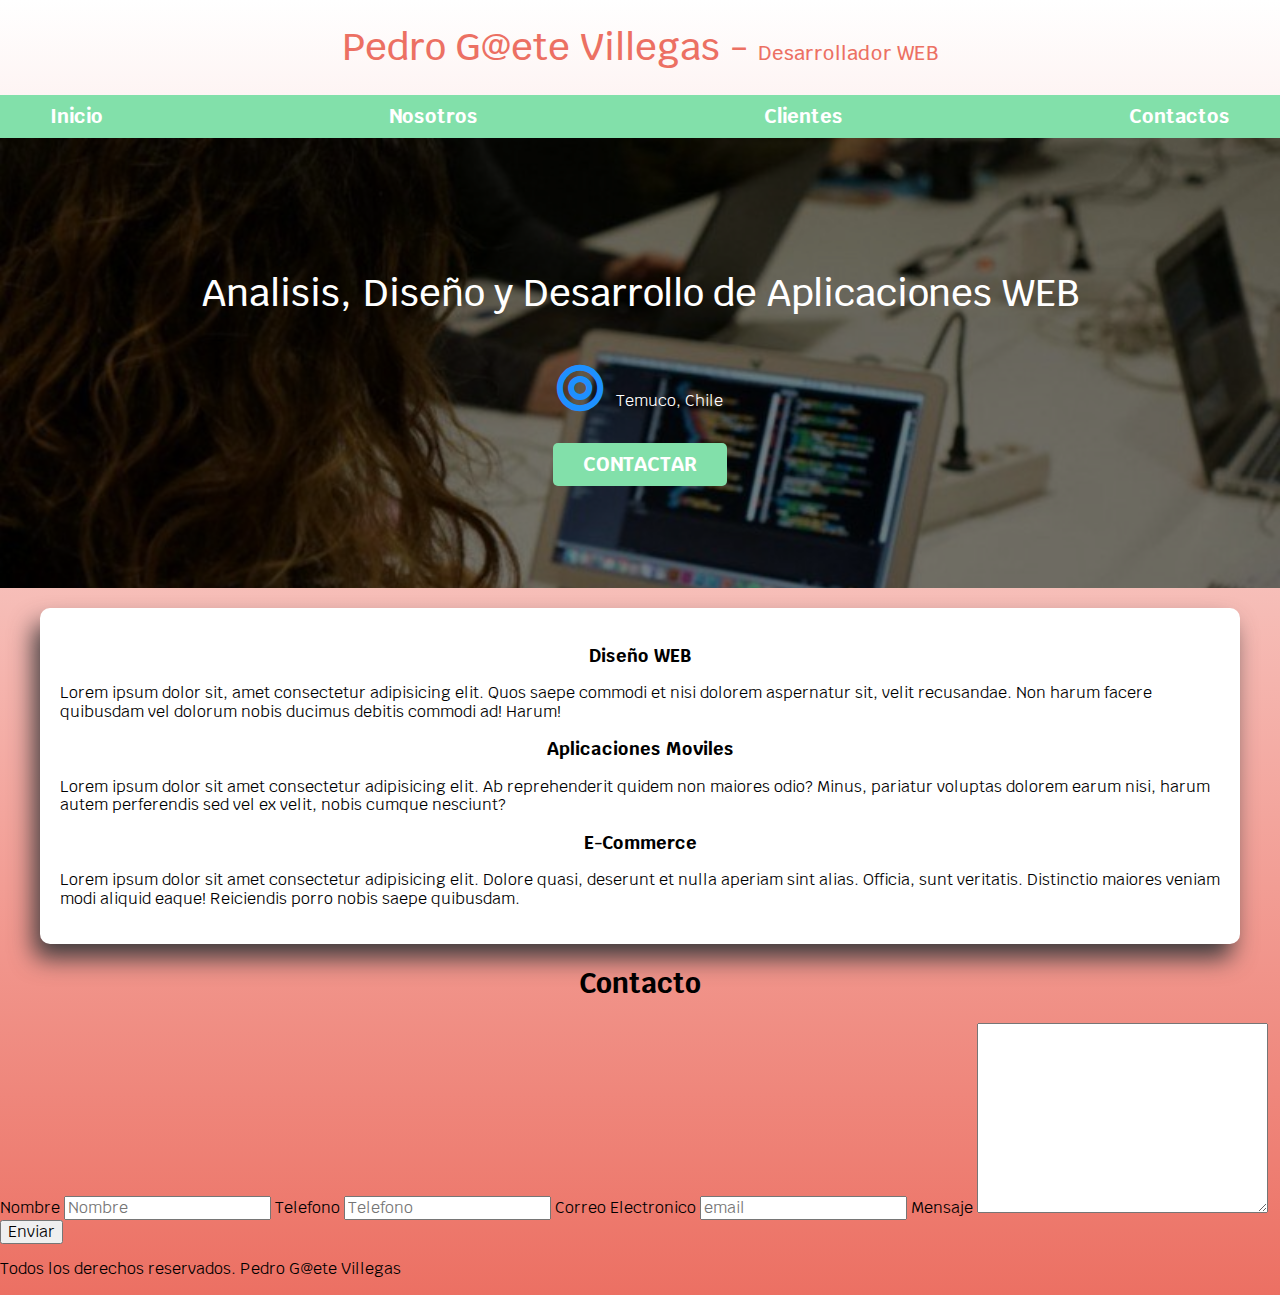
==== commit ee4ad165: "clase 30-9" ====
--- a/Freelance/index.html
+++ b/Freelance/index.html
@@ -37,12 +37,11 @@
                  Temuco, Chile</p>                
             </div>
             <a class="boton" href="contacto.html">Contactar</a>
-           
-           
+                     
         </div>
     </section>
 
-
+<main class="contenedor sombra">
     <!--contenido servicios-->
     <div>
         <h3>Diseño WEB</h3>
@@ -57,28 +56,28 @@
         <p>Lorem ipsum dolor sit amet consectetur adipisicing elit. Dolore quasi, deserunt et nulla aperiam sint alias. Officia, 
             sunt veritatis. Distinctio maiores veniam modi aliquid eaque! Reiciendis porro nobis saepe quibusdam.</p>
     </div>
-
+</main>
     <!--Formulario de Contactos-->
     <div>
         <h2>Contacto</h2>
-        <form action="#" method="POST">
-            <div>
-                <label>Nombre</label>
-                <input type="text" name="nombre" placeholder="Nombre" required>
-                
-                <label>Telefono</label>
-                <input type="tel" name="Telefono" placeholder="Telefono" required>
-                
-                <label>Correo Electronico</label>
-                <input type="mail" name="email" placeholder="email" required>
+            <form action="#" method="POST">
+                <div>
+                    <label>Nombre</label>
+                    <input type="text" name="nombre" placeholder="Nombre" required>
+                    
+                    <label>Telefono</label>
+                    <input type="tel" name="Telefono" placeholder="Telefono" required>
+                    
+                    <label>Correo Electronico</label>
+                    <input type="mail" name="email" placeholder="email" required>
 
-                <label>Mensaje</label>
-                <textarea name="mensaje" id="mensaje" cols="30" rows="10"></textarea>
-            </div>    
-            <div>
-                <input type="submit" value="Enviar">
-            </div>
-          </form>
+                    <label>Mensaje</label>
+                    <textarea name="mensaje" id="mensaje" cols="30" rows="10"></textarea>
+                </div>    
+                <div>
+                    <input type="submit" value="Enviar">
+                </div>
+            </form>
     </div>
 
     <!--pie de pagina-->
--- a/Freelance/css/estilo.css
+++ b/Freelance/css/estilo.css
@@ -20,6 +20,21 @@
 body{
     font-size: 16px;  /* 1em = 10px */
     font-family: 'Krub', sans-serif;
+    background-image: linear-gradient(to top, var(--primario)  0%, var(--blanco) 100% );
+}
+
+.contenedor{
+    max-width: 120rem;
+    margin: 0 auto;
+}
+
+.sombra{
+    -webkit-box-shadow: -7px 15px 24px -1px rgba(61,59,61,1);
+    -moz-box-shadow: -7px 15px 24px -1px rgba(61,59,61,1);
+    box-shadow: -7px 15px 24px -1px rgba(61,59,61,1);
+    background-color: var(--blanco);
+    padding: 2rem;
+    border-radius: 1rem;
 }
 
 h1{
@@ -112,6 +127,7 @@
     height: 450px;
    
     position: relative;
+    margin-bottom: 2rem;
 }
 
 .contenido-hero{
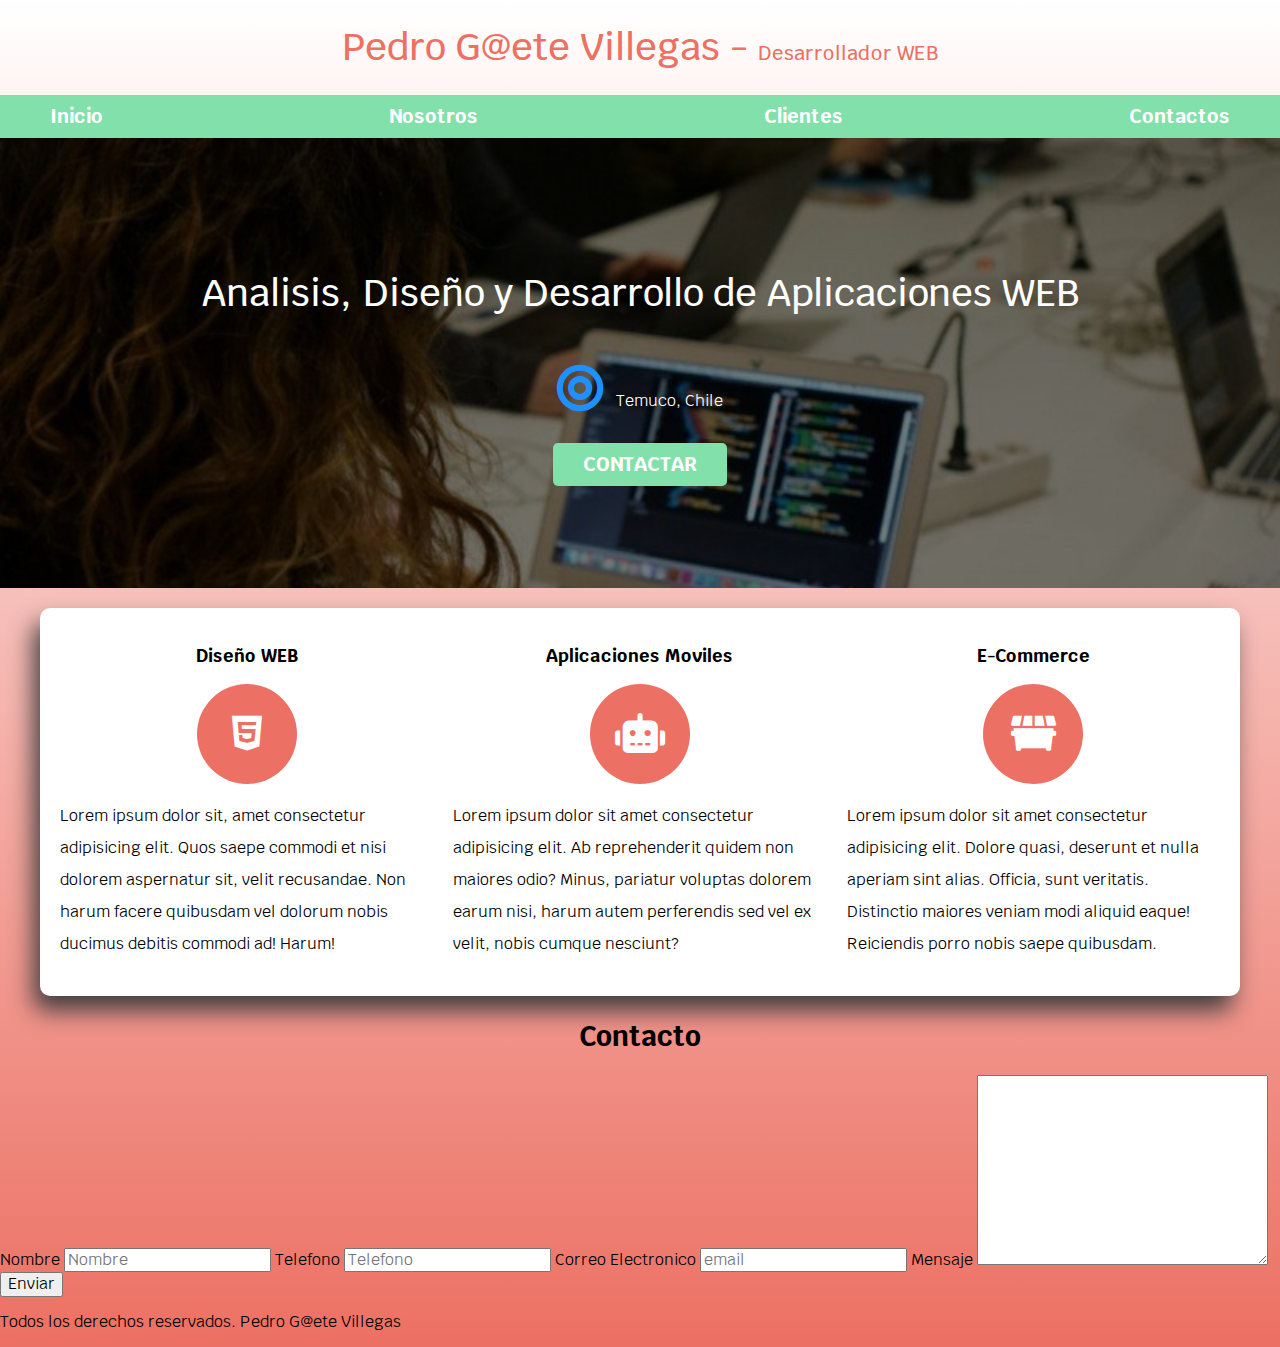
==== commit 39c6dffe: "boostrap" ====
--- a/Freelance/index.html
+++ b/Freelance/index.html
@@ -20,7 +20,7 @@
     <div class="nav-bg">       
         <nav class="menu-principal contenedor">
             <a href="index.html">Inicio</a>
-            <a href="#">Nosotros</a>
+            <a href="nosotros.html">Nosotros</a>
             <a href="#">Clientes</a>
             <a href="#">Contactos</a>
         </nav>
@@ -43,19 +43,38 @@
 
 <main class="contenedor sombra">
     <!--contenido servicios-->
-    <div>
-        <h3>Diseño WEB</h3>
-        <p>Lorem ipsum dolor sit, amet consectetur adipisicing elit. 
-            Quos saepe commodi et nisi dolorem aspernatur sit, velit recusandae. Non harum facere quibusdam vel dolorum nobis ducimus debitis commodi ad! Harum!</p>
-
-        <h3>Aplicaciones Moviles</h3>
-        <p>Lorem ipsum dolor sit amet consectetur adipisicing elit. Ab reprehenderit quidem non maiores odio? Minus, pariatur voluptas dolorem earum nisi, 
-            harum autem perferendis sed vel ex velit, nobis cumque nesciunt?</p>
-
-        <h3>E-Commerce</h3>
-        <p>Lorem ipsum dolor sit amet consectetur adipisicing elit. Dolore quasi, deserunt et nulla aperiam sint alias. Officia, 
-            sunt veritatis. Distinctio maiores veniam modi aliquid eaque! Reiciendis porro nobis saepe quibusdam.</p>
-    </div>
+    <div class="servicios">
+        <section class="servicio">
+            <h3>Diseño WEB</h3>
+            <div class="iconos">
+                <span style="font-size: 40px; color: #fff;">
+                    <i class="fab fa-html5"></i>
+                  </span>
+            </div>
+            <p>Lorem ipsum dolor sit, amet consectetur adipisicing elit. 
+                Quos saepe commodi et nisi dolorem aspernatur sit, velit recusandae. Non harum facere quibusdam vel dolorum nobis ducimus debitis commodi ad! Harum!</p>
+       </section>
+       <section class="servicio">
+            <h3>Aplicaciones Moviles</h3>
+            <div class="iconos">
+                <span style="font-size: 40px; color: #fff;">
+                    <i class="fas fa-robot"></i>
+                  </span>
+            </div>
+            <p>Lorem ipsum dolor sit amet consectetur adipisicing elit. Ab reprehenderit quidem non maiores odio? Minus, pariatur voluptas dolorem earum nisi, 
+                harum autem perferendis sed vel ex velit, nobis cumque nesciunt?</p>
+        </section>
+        <section class="servicio">
+            <h3>E-Commerce</h3>
+            <div class="iconos">
+                <span style="font-size: 40px; color: #fff">
+                    <i class="fas fa-dumpster"></i>
+                  </span>
+            </div>
+            <p>Lorem ipsum dolor sit amet consectetur adipisicing elit. Dolore quasi, deserunt et nulla aperiam sint alias. Officia, 
+                sunt veritatis. Distinctio maiores veniam modi aliquid eaque! Reiciendis porro nobis saepe quibusdam.</p>
+            </section>
+        </div>
 </main>
     <!--Formulario de Contactos-->
     <div>
@@ -86,8 +105,5 @@
         <p>Todos los derechos reservados. Pedro G@ete Villegas</p>
     </footer>
 
-
-
-
 </body>
 </html>--- a/Freelance/css/estilo.css
+++ b/Freelance/css/estilo.css
@@ -153,3 +153,33 @@
     align-items: flex-end;
 }
 
+.servicios{
+    display: grid;
+    grid-template-columns: repeat(3, 1fr);
+    column-gap: 2rem;
+}
+
+.servicio{
+    display: flex;
+    flex-direction: column;
+    align-items: center;;
+}
+
+.servicio h3{
+
+}
+
+.servicio p{
+    line-height: 2;
+}
+
+.servicio .iconos{
+    height: 10rem;
+    width: 10rem;
+    background-color: var(--primario);
+    border-radius: 50%;
+    display: flex;
+    justify-content: center;
+    align-items: center;
+
+}